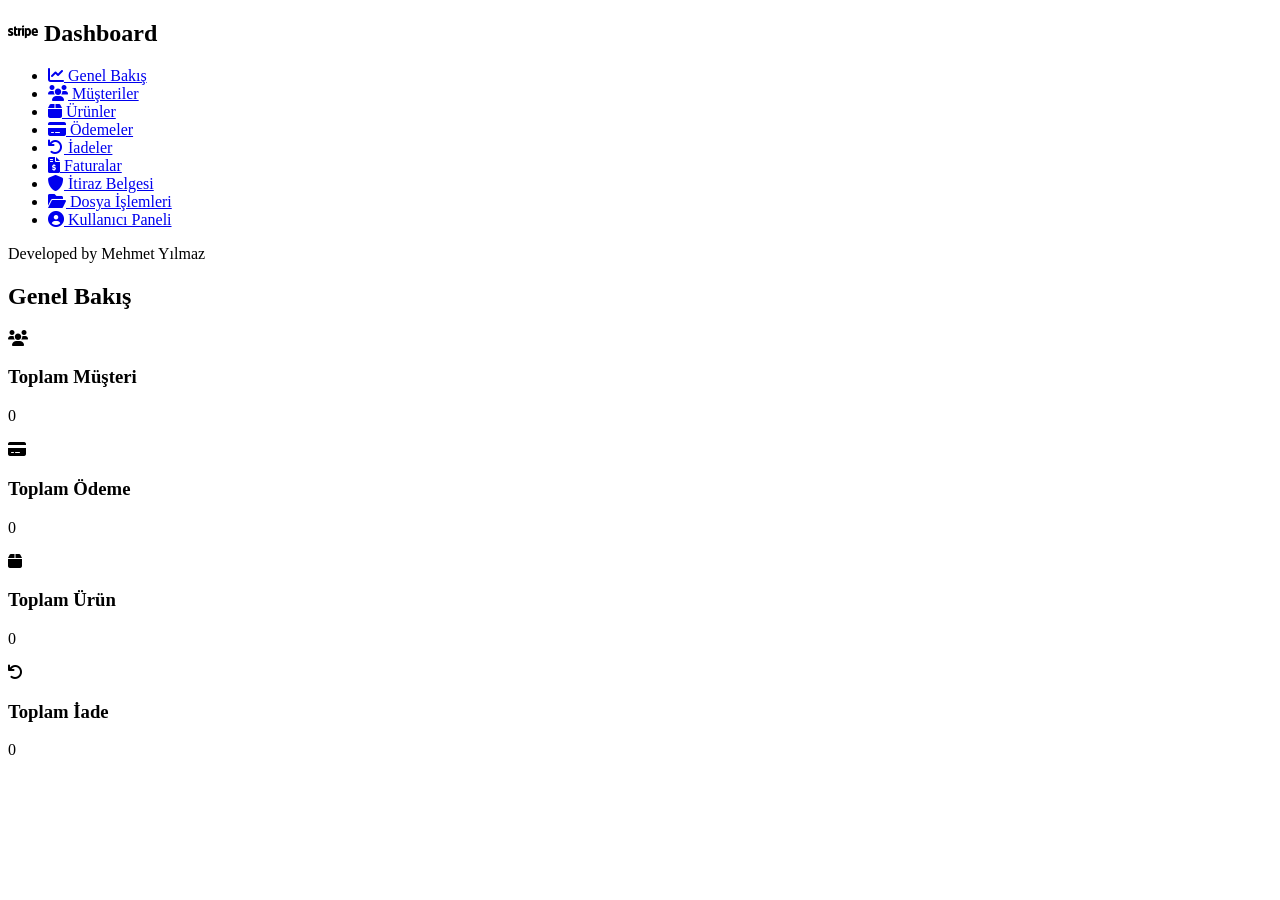
==== stripe-rest-api/api/templates/index.html @ 84e8cbbd "feat(portal): add option to save filtered customer invoices from Stripe to database" ====
<!DOCTYPE html>
<html lang="tr">
<head>
    <meta charset="UTF-8">
    <meta name="viewport" content="width=device-width, initial-scale=1.0">
    <title>Stripe REST API Manager - Mehmet Yılmaz</title>
    <link rel="stylesheet" href="/static/css/style.css">
    <link href="https://cdnjs.cloudflare.com/ajax/libs/font-awesome/6.0.0/css/all.min.css" rel="stylesheet">
</head>
<body>
    <div class="sidebar">
        <h2><i class="fab fa-stripe"></i> Dashboard</h2>
        <ul>
            <li><a href="#" onclick="showSection('dashboard-sec')"><i class="fas fa-chart-line"></i> Genel Bakış</a></li>
            <li><a href="#" onclick="showSection('customers-sec'); loadCustomers();"><i class="fas fa-users"></i> Müşteriler</a></li>
            <li><a href="#" onclick="showSection('products-sec'); loadProducts();"><i class="fas fa-box"></i> Ürünler</a></li>
            <li><a href="#" onclick="showSection('payments-sec'); loadPayments();"><i class="fas fa-credit-card"></i> Ödemeler</a></li>
            <li><a href="#" onclick="showSection('refunds-sec'); loadRefunds();"><i class="fas fa-undo"></i> İadeler</a></li>
            <li><a href="#" onclick="showSection('invoices-sec'); loadInvoicesTab();"><i class="fas fa-file-invoice-dollar"></i> Faturalar</a></li>
            <li><a href="#" onclick="showSection('dispute-sec'); loadUploadedFiles();"><i class="fas fa-shield-alt"></i> İtiraz Belgesi</a></li>
            <li><a href="#" onclick="showSection('fileops-sec');"><i class="fas fa-folder-open"></i> Dosya İşlemleri</a></li>
            <li><a href="#" onclick="showSection('user-portal-sec'); initUserPortal();"><i class="fas fa-user-circle"></i> Kullanıcı Paneli</a></li>
        </ul>
        <div class="footer-credit">
            <p>Developed by Mehmet Yılmaz</p>
        </div>
    </div>

    <div class="main-content">
        <section id="dashboard-sec" class="content-section active">
            <h1>Genel Bakış</h1>
            <div class="cards">
                <div class="card">
                    <div class="card-icon"><i class="fas fa-users"></i></div>
                    <div class="card-info">
                        <h3>Toplam Müşteri</h3>
                        <p id="stat-customers">0</p>
                    </div>
                </div>
                <div class="card">
                    <div class="card-icon"><i class="fas fa-credit-card"></i></div>
                    <div class="card-info">
                        <h3>Toplam Ödeme</h3>
                        <p id="stat-payments">0</p>
                    </div>
                </div>
                <div class="card">
                    <div class="card-icon"><i class="fas fa-box"></i></div>
                    <div class="card-info">
                        <h3>Toplam Ürün</h3>
                        <p id="stat-products">0</p>
                    </div>
                </div>
                <div class="card">
                    <div class="card-icon"><i class="fas fa-undo"></i></div>
                    <div class="card-info">
                        <h3>Toplam İade</h3>
                        <p id="stat-refunds">0</p>
                    </div>
                </div>
            </div>
        </section>

        <section id="customers-sec" class="content-section" style="display: none;">
            <div style="display: flex; justify-content: space-between; align-items: center; margin-bottom: 30px;">
                <h1 style="margin: 0;">Müşteri Yönetimi</h1>
                <div style="display: flex; gap: 0.8rem;">
                    <button class="btn" onclick="openImportModal('customers')" style="background-color: var(--success);"><i class="fas fa-file-import"></i> İçe Aktar</button>
                    <button class="btn" onclick="openExportModal('customers')" style="background-color: var(--accent-color);"><i class="fas fa-file-export"></i> Dışa Aktar</button>
                </div>
            </div>
            <div class="form-container">
                <h3>Yeni Müşteri Ekle</h3>
                <form id="add-customer-form">
                    <div class="form-row">
                        <input type="text" id="cust-name" placeholder="Müşteri Adı" required>
                        <input type="email" id="cust-email" placeholder="E-posta" required>
                        <button type="submit" class="btn"><i class="fas fa-plus"></i> Kaydet</button>
                    </div>
                </form>
                <div id="customer-msg" class="form-message"></div>
            </div>

            <div class="form-container" style="margin-top: 1rem;">
                <h3>Kayıt Tarihine Göre Filtrele</h3>
                <div class="form-row">
                    <div style="display: flex; align-items: center; gap: 0.5rem; flex: 1;">
                        <span style="font-size: 0.9rem; color: #555;">Başlangıç:</span>
                        <input type="date" id="cust-filter-start" style="flex: 1;" onclick="this.showPicker()">
                    </div>
                    <div style="display: flex; align-items: center; gap: 0.5rem; flex: 1;">
                        <span style="font-size: 0.9rem; color: #555;">Bitiş:</span>
                        <input type="date" id="cust-filter-end" style="flex: 1;" onclick="this.showPicker()">
                    </div>
                    <button type="button" class="btn btn-filter" onclick="filterCustomers()"><i class="fas fa-filter"></i> Filtrele</button>
                    <button type="button" class="btn btn-clear" onclick="clearCustomerFilter()" style="background: #e0e0e0; color: #333;"><i class="fas fa-times"></i> Temizle</button>
                </div>
            </div>

            <table>
                <thead>
                    <tr>
                        <th>ID</th>
                        <th>İsim</th>
                        <th>E-posta</th>
                        <th>Kayıt Tarihi</th>
                    </tr>
                </thead>
                <tbody id="customers-tbody"></tbody>
            </table>
            <div class="pagination-controls" id="customers-pagination">
                <button id="customers-prev-btn" class="pagination-btn" onclick="prevPage('customers')" disabled>&#8592; Önceki</button>
                <span id="customers-page-info" class="pagination-info">Sayfa 1</span>
                <button id="customers-next-btn" class="pagination-btn" onclick="nextPage('customers')" disabled>Sonraki &#8594;</button>
            </div>
        </section>

        <section id="products-sec" class="content-section" style="display: none;">
            <div style="display: flex; justify-content: space-between; align-items: center; margin-bottom: 30px;">
                <h1 style="margin: 0;">Ürün Yönetimi</h1>
                <div style="display: flex; gap: 0.8rem;">
                    <button class="btn" onclick="openImportModal('products')" style="background-color: var(--success);"><i class="fas fa-file-import"></i> İçe Aktar</button>
                    <button class="btn" onclick="openExportModal('products')" style="background-color: var(--accent-color);"><i class="fas fa-file-export"></i> Dışa Aktar</button>
                </div>
            </div>
            <div class="form-container">
                <h3>Yeni Ürün Ekle</h3>
                <form id="add-product-form">
                    <div class="form-row">
                        <input type="text" id="prod-name" placeholder="Ürün Adı" required>
                        <input type="text" id="prod-desc" placeholder="Açıklama">
                        <input type="number" id="prod-price" placeholder="Fiyat (örn: 49.90)" step="0.01" min="0.01" required>
                        <button type="submit" class="btn"><i class="fas fa-plus"></i> Kaydet</button>
                    </div>
                </form>
                <div id="product-msg" class="form-message"></div>
            </div>
            <table>
                <thead>
                    <tr>
                        <th>ID</th>
                        <th>Ürün Adı</th>
                        <th>Açıklama</th>
                        <th>Fiyat</th>
                        <th>Durum</th>
                        <th>Kayıt Tarihi</th>
                    </tr>
                </thead>
                <tbody id="products-tbody"></tbody>
            </table>
            <div class="pagination-controls" id="products-pagination">
                <button id="products-prev-btn" class="pagination-btn" onclick="prevPage('products')" disabled>&#8592; Önceki</button>
                <span id="products-page-info" class="pagination-info">Sayfa 1</span>
                <button id="products-next-btn" class="pagination-btn" onclick="nextPage('products')" disabled>Sonraki &#8594;</button>
            </div>
        </section>

        <section id="payments-sec" class="content-section" style="display: none;">
            <div style="display: flex; justify-content: space-between; align-items: center; margin-bottom: 30px;">
                <h1 style="margin: 0;">Ödeme Yönetimi</h1>
                <div style="display: flex; gap: 0.8rem;">
                    <button class="btn" onclick="openImportModal('payments')" style="background-color: var(--success);"><i class="fas fa-file-import"></i> İçe Aktar</button>
                    <button class="btn" onclick="openExportModal('payments')" style="background-color: var(--accent-color);"><i class="fas fa-file-export"></i> Dışa Aktar</button>
                </div>
            </div>
            <div class="form-container">
                <h3>Yeni Ödeme Oluştur</h3>
                <form id="add-payment-form">
                    <div class="form-row">
                        <input type="text" id="pay-customer-id" placeholder="Müşteri ID (cus_...)" required>
                        <input type="number" id="pay-amount" placeholder="Tutar (örn: 49.99)" step="0.01" min="0.01" required>
                        <select id="pay-currency" class="form-select">
                            <option value="usd">USD</option>
                            <option value="eur">EUR</option>
                            <option value="try">TRY</option>
                            <option value="gbp">GBP</option>
                        </select>
                        <input type="text" id="pay-order-id" placeholder="Sipariş ID (opsiyonel)">
                        <button type="submit" class="btn"><i class="fas fa-plus"></i> Oluştur</button>
                    </div>
                </form>
                <div id="payment-msg" class="form-message"></div>
            </div>
            <table>
                <thead>
                    <tr>
                        <th>ID</th>
                        <th>Müşteri</th>
                        <th>Tutar</th>
                        <th>Para Birimi</th>
                        <th>Durum</th>
                        <th>Kayıt Tarihi</th>
                        <th>PDF İşlemleri</th>
                    </tr>
                </thead>
                <tbody id="payments-tbody"></tbody>
            </table>
            <div class="pagination-controls" id="payments-pagination">
                <button id="payments-prev-btn" class="pagination-btn" onclick="prevPage('payments')" disabled>&#8592; Önceki</button>
                <span id="payments-page-info" class="pagination-info">Sayfa 1</span>
                <button id="payments-next-btn" class="pagination-btn" onclick="nextPage('payments')" disabled>Sonraki &#8594;</button>
            </div>
        </section>

        <section id="refunds-sec" class="content-section" style="display: none;">
            <h1>İade Geçmişi</h1>
            <table>
                <thead>
                    <tr>
                        <th>ID</th>
                        <th>Ödeme Intent</th>
                        <th>Tutar</th>
                        <th>Durum</th>
                    </tr>
                </thead>
                <tbody id="refunds-tbody"></tbody>
            </table>
            <div class="pagination-controls" id="refunds-pagination">
                <button id="refunds-prev-btn" class="pagination-btn" onclick="prevPage('refunds')" disabled>&#8592; Önceki</button>
                <span id="refunds-page-info" class="pagination-info">Sayfa 1</span>
                <button id="refunds-next-btn" class="pagination-btn" onclick="nextPage('refunds')" disabled>Sonraki &#8594;</button>
            </div>
        </section>

        <section id="dispute-sec" class="content-section" style="display: none;">
            <h1><i class="fas fa-shield-alt"></i> İtiraz Belgesi Yükle</h1>
            <p class="section-desc">
                Bir ödemeye ait itiraz belgesini (PDF) Stripe'a yükleyin.
                Yüklenen dosya Stripe'ta <code>dispute_evidence</code> amacıyla saklanır.
            </p>

            <div class="form-container">
                <h3><i class="fas fa-upload"></i> PDF Yükle</h3>
                <form id="upload-dispute-form">
                    <div class="form-row">
                        <input type="text" id="dispute-payment-id"
                               placeholder="Ödeme ID (pi_...)" required>
                        <label class="file-label">
                            <i class="fas fa-file-pdf"></i> PDF Seç
                            <input type="file" id="dispute-file" accept=".pdf" required>
                        </label>
                        <span id="dispute-filename" class="file-name-display">Dosya seçilmedi</span>
                        <button type="submit" class="btn btn-dispute">
                            <i class="fas fa-cloud-upload-alt"></i> Stripe'a Yükle
                        </button>
                    </div>
                </form>
                <div id="dispute-msg" class="form-message"></div>
            </div>

            <h3 style="margin-top: 2rem;"><i class="fas fa-list"></i> Yüklenmiş Belgeler</h3>
            <table>
                <thead>
                    <tr>
                        <th>Stripe File ID</th>
                        <th>Dosya Adı</th>
                        <th>Amaç</th>
                        <th>Boyut</th>
                        <th>İlgili Ödeme</th>
                        <th>Tarih</th>
                    </tr>
                </thead>
                <tbody id="files-tbody"></tbody>
            </table>
            <p id="files-empty-msg" class="empty-msg" style="display:none;">ℹ️ Henüz yüklenen belge yok.</p>
        </section>

        <section id="fileops-sec" class="content-section" style="display: none;">
            <h1><i class="fas fa-folder-open"></i> Dosya İşlemleri</h1>

            <div class="form-container">
                <h3><i class="fas fa-file-export"></i> Export İşlemleri</h3>

                <!-- Format seçimi -->
                <p class="section-desc">Dosya formatını seçin:</p>
                <div class="export-format-group" id="export-format-group">
                    <label class="radio-card" id="label-json">
                        <input type="radio" name="export-format" value="json" checked>
                        <i class="fas fa-code"></i>
                        <span>JSON</span>
                    </label>
                    <label class="radio-card" id="label-csv">
                        <input type="radio" name="export-format" value="csv">
                        <i class="fas fa-table"></i>
                        <span>CSV</span>
                    </label>
                </div>

                <!-- Kayıt sayısı seçimi -->
                <p class="section-desc" style="margin-top: 1.5rem;">Kaç kayıt alınsın?</p>
                <div class="export-format-group" id="export-limit-group">
                    <label class="radio-card" id="label-limit-100">
                        <input type="radio" name="export-limit" value="100" checked>
                        <i class="fas fa-bolt"></i>
                        <span>Son 100 Kayıt <small>(Hızlı)</small></span>
                    </label>
                    <label class="radio-card" id="label-limit-all">
                        <input type="radio" name="export-limit" value="all">
                        <i class="fas fa-database"></i>
                        <span>Tüm Kayıtlar <small>(Yavaş olabilir)</small></span>
                    </label>
                </div>

                <!-- Veri kategorisi seçimi -->
                <p class="section-desc" style="margin-top: 1.5rem;">Dışa aktarılacak verileri seçin:</p>
                <select id="export-select" class="form-select" style="width: 100%; max-width: 300px; margin-bottom: 1rem; padding: 0.5rem; border: 1px solid #ddd; border-radius: 4px;">
                    <option value="" disabled selected>Lütfen veri türü seçin</option>
                    <option value="customers">Müşteriler</option>
                    <option value="products">Ürünler</option>
                    <option value="payments">Ödemeler</option>
                    <option value="refunds">İadeler</option>
                </select>

                <button id="export-btn" class="btn btn-export" onclick="runExport()">
                    <i class="fas fa-download"></i> Dışa Aktar
                </button>
                <div id="export-msg" class="form-message"></div>
            </div>

            <!-- Import İşlemleri -->
            <div class="form-container" style="margin-top: 2rem;">
                <h3><i class="fas fa-file-import"></i> Import İşlemleri</h3>
                <p class="section-desc" style="margin-bottom: 1.5rem;">CSV veya JSON formatındaki verilerinizi sisteme toplu olarak aktarın. Sihirbaz üzerinden kolon eşleştirmesi yapabilirsiniz.</p>
                <button type="button" class="btn" onclick="openImportModal(null)" style="background-color: var(--success);"><i class="fas fa-magic"></i> İçe Aktarma Sihirbazını Aç</button>
            </div>
        </section>

        <section id="invoices-sec" class="content-section" style="display: none;">
            <div style="display: flex; justify-content: space-between; align-items: center; margin-bottom: 20px;">
                <h1 style="margin: 0;"><i class="fas fa-file-invoice-dollar"></i> Fatura Yönetimi</h1>
                <div style="display: flex; gap: 10px;">
                    <button id="btn-invoice-create-view" class="btn" onclick="showInvoiceSubTab('create')" style="background: var(--accent-color); color: #fff; border: none; padding: 0.6rem 1.2rem; font-weight: 500;">
                        <i class="fas fa-plus-circle"></i> Fatura Oluştur
                    </button>
                    <button id="btn-invoice-list-view" class="btn" onclick="showInvoiceSubTab('list')" style="background: transparent; color: var(--text-muted); border: 1px solid var(--border-color); padding: 0.6rem 1.2rem; font-weight: 500;">
                        <i class="fas fa-list"></i> Faturaları Görüntüle
                    </button>
                </div>
            </div>

            <!-- TAB 1: Fatura Oluşturma (İki Panelli Düzen) -->
            <div id="invoice-create-container" class="invoice-workspace">
                <!-- SOL PANEL: Veri Girişi -->
                <div class="invoice-left-panel">
                    <div class="form-container" style="margin-bottom: 1.5rem;">
                        <h3>1. Müşteri & Para Birimi Seçimi</h3>
                        <div style="display: flex; flex-direction: column; gap: 0.8rem; margin-top: 1rem;">
                            <div>
                                <label style="display: block; font-size: 0.85rem; font-weight: bold; color: var(--text-muted); margin-bottom: 0.3rem;">Müşteri:</label>
                                <select id="invoice-customer-select" class="form-select" style="width: 100%;" onchange="onInvoiceInputChange()"></select>
                            </div>
                            <div>
                                <label style="display: block; font-size: 0.85rem; font-weight: bold; color: var(--text-muted); margin-bottom: 0.3rem;">Para Birimi:</label>
                                <select id="invoice-currency-select" class="form-select" style="width: 100%;" onchange="onInvoiceInputChange()">
                                    <option value="usd">USD</option>
                                    <option value="eur">EUR</option>
                                    <option value="try">TRY</option>
                                    <option value="gbp">GBP</option>
                                </select>
                            </div>
                        </div>
                    </div>

                    <div class="form-container" style="margin-bottom: 1.5rem;">
                        <h3>2. Ürün Ekle</h3>
                        <div style="display: flex; gap: 0.8rem; margin-top: 1rem; align-items: flex-end;">
                            <div style="flex: 2;">
                                <label style="display: block; font-size: 0.85rem; font-weight: bold; color: var(--text-muted); margin-bottom: 0.3rem;">Ürün:</label>
                                <select id="invoice-product-select" class="form-select" style="width: 100%;"></select>
                            </div>
                            <div style="flex: 1;">
                                <label style="display: block; font-size: 0.85rem; font-weight: bold; color: var(--text-muted); margin-bottom: 0.3rem;">Adet:</label>
                                <input type="number" id="invoice-product-qty" class="form-select" style="width: 100%;" value="1" min="1">
                            </div>
                            <button type="button" class="btn" onclick="addInvoiceItemToList()"><i class="fas fa-plus"></i> Ekle</button>
                        </div>
                    </div>

                    <div class="form-container">
                        <h3>3. Eklenen Ürünler</h3>
                        <table style="margin-top: 1rem; font-size: 0.9rem; box-shadow: none;">
                            <thead>
                                <tr>
                                    <th>Ürün Adı</th>
                                    <th>Fiyat</th>
                                    <th>Adet</th>
                                    <th>İşlem</th>
                                </tr>
                            </thead>
                            <tbody id="invoice-cart-tbody"></tbody>
                        </table>
                        <p id="invoice-cart-empty" style="text-align: center; color: var(--text-muted); padding: 1rem 0; margin: 0;">Henüz ürün eklenmedi.</p>
                        
                        <div style="margin-top: 1.5rem; display: flex; justify-content: flex-end; gap: 0.8rem;">
                            <button type="button" class="btn btn-clear" onclick="clearInvoiceCart()" style="background: #e0e0e0; color: #333;"><i class="fas fa-trash-alt"></i> Temizle</button>
                            <button type="button" class="btn btn-export" onclick="submitFinalizeInvoice()" style="background-color: var(--success);"><i class="fas fa-check-circle"></i> Faturayı Kesinleştir</button>
                        </div>
                        <div id="invoice-action-msg" class="form-message" style="margin-top: 1rem;"></div>
                    </div>
                </div>

                <!-- SAĞ PANEL: Anlık Fatura Önizlemesi -->
                <div class="invoice-right-panel">
                    <div class="invoice-preview-container">
                        <div class="invoice-preview-badge">ANLIK ÖNİZLEME</div>
                        <div class="invoice-sheet" id="invoice-preview-sheet">
                            <!-- Fatura Şablonu -->
                            <div class="invoice-header">
                                <div class="invoice-brand">
                                    <i class="fab fa-stripe" style="font-size: 2.2rem; color: #635bff;"></i>
                                    <span style="font-size: 1.2rem; font-weight: bold; margin-left: 0.5rem; color: #30313d;">REST API Manager</span>
                                </div>
                                <div class="invoice-meta-info" style="text-align: right;">
                                    <h2 style="margin: 0; color: #30313d; font-size: 1.5rem; text-transform: uppercase;">FATURA</h2>
                                    <p style="margin: 5px 0 0; color: #687385; font-size: 0.85rem;">Tarih: <span id="preview-date">-</span></p>
                                    <p style="margin: 3px 0 0; color: #687385; font-size: 0.85rem;">Fatura No: <span id="preview-invoice-no">TASLAK</span></p>
                                </div>
                            </div>
                            
                            <hr style="border: 0; border-top: 1px solid #e0e0e0; margin: 1.5rem 0;">

                            <div class="invoice-billing">
                                <div>
                                    <h4 style="margin: 0 0 5px; color: #687385; font-size: 0.85rem; text-transform: uppercase; letter-spacing: 0.5px;">Müşteri Bilgileri</h4>
                                    <p id="preview-customer-name" style="margin: 0; font-weight: bold; color: #30313d; font-size: 0.95rem;">-</p>
                                    <p id="preview-customer-email" style="margin: 2px 0 0; color: #687385; font-size: 0.85rem;">-</p>
                                    <p id="preview-customer-id" style="margin: 2px 0 0; color: #687385; font-size: 0.8rem; font-family: monospace;">-</p>
                                </div>
                            </div>

                            <table class="invoice-preview-table" style="margin-top: 1.5rem; width: 100%; border-collapse: collapse;">
                                <thead>
                                    <tr style="border-bottom: 2px solid #e0e0e0; text-align: left;">
                                        <th style="padding: 10px 5px; color: #687385; font-size: 0.85rem;">Açıklama</th>
                                        <th style="padding: 10px 5px; text-align: right; color: #687385; font-size: 0.85rem;">Birim Fiyat</th>
                                        <th style="padding: 10px 5px; text-align: center; color: #687385; font-size: 0.85rem;">Adet</th>
                                        <th style="padding: 10px 5px; text-align: right; color: #687385; font-size: 0.85rem;">Toplam</th>
                                    </tr>
                                </thead>
                                <tbody id="preview-table-tbody">
                                    <tr>
                                        <td colspan="4" style="text-align: center; padding: 2rem; color: #9ca3af;">Ürün eklenmedi.</td>
                                    </tr>
                                </tbody>
                            </table>

                            <div style="display: flex; justify-content: flex-end; margin-top: 2rem;">
                                <div style="width: 250px; display: flex; flex-direction: column; gap: 0.5rem; font-size: 0.9rem;">
                                    <div style="display: flex; justify-content: space-between; color: #687385;">
                                        <span>Ara Toplam:</span>
                                        <span id="preview-subtotal">$0.00</span>
                                    </div>
                                    <div style="display: flex; justify-content: space-between; color: #687385;" id="preview-discount-row">
                                        <span>İndirim:</span>
                                        <span id="preview-discount">-$0.00</span>
                                    </div>
                                    <div style="display: flex; justify-content: space-between; color: #687385;">
                                        <span>Vergi (KDV):</span>
                                        <span id="preview-tax">$0.00</span>
                                    </div>
                                    <hr style="border: 0; border-top: 1px solid #e0e0e0; margin: 5px 0;">
                                    <div style="display: flex; justify-content: space-between; font-weight: bold; font-size: 1.1rem; color: #30313d;">
                                        <span>Genel Toplam:</span>
                                        <span id="preview-total">$0.00</span>
                                    </div>
                                </div>
                            </div>

                            <div style="margin-top: 3rem; text-align: center; color: #9ca3af; font-size: 0.75rem; border-top: 1px solid #e0e0e0; padding-top: 1rem;">
                                Bu fatura Stripe REST API Manager entegrasyonu ile otomatik hesaplanmıştır.
                            </div>
                        </div>
                    </div>
                </div>
            </div>

            <!-- TAB 2: Fatura Geçmişi Tablosu -->
            <div id="invoice-list-container" class="form-container" style="display: none;">
                <h3><i class="fas fa-history"></i> Fatura Geçmişi</h3>
                <p class="section-desc">Stripe REST API üzerindeki tüm faturaları listeler.</p>
                <table style="margin-top: 1rem;">
                    <thead>
                        <tr>
                            <th>Fatura ID</th>
                            <th>Müşteri ID</th>
                            <th>Tutar</th>
                            <th>Para Birimi</th>
                            <th>Durum</th>
                            <th>Kayıt Tarihi</th>
                            <th>İşlemler</th>
                        </tr>
                    </thead>
                    <tbody id="invoices-tbody-list">
                        <tr>
                            <td colspan="7" style="text-align: center; padding: 2rem; color: var(--text-muted);">Yükleniyor...</td>
                        </tr>
                    </tbody>
                </table>
                <div class="pagination-controls" style="margin-top: 1rem; display: flex; align-items: center; justify-content: flex-end; gap: 10px;">
                    <button id="invoices-prev-btn" class="pagination-btn" onclick="prevPage('invoices')" disabled>&#8592; Önceki</button>
                    <span id="invoices-page-info" style="font-weight: 500;">Sayfa 1</span>
                    <button id="invoices-next-btn" class="pagination-btn" onclick="nextPage('invoices')" disabled>Sonraki &#8594;</button>
                </div>
            </div>
        </section>

        <!-- ── KULLANICI PANELI (USER PORTAL) SEKSİYONU ─────────────────────────── -->
        <section id="user-portal-sec" class="content-section" style="display: none;">
            <div id="user-portal-auth-container">
                <div class="form-container" style="max-width: 500px; margin: 2rem auto; padding: 2.5rem; border-radius: 12px; box-shadow: 0 10px 30px rgba(0,0,0,0.15);">
                    <div style="text-align: center; margin-bottom: 2rem;">
                        <h2 id="auth-title" style="margin-bottom: 0.5rem;"><i class="fas fa-lock" style="color: var(--accent-color);"></i> Giriş Yap</h2>
                        <p id="auth-subtitle" style="color: var(--text-muted); font-size: 0.9rem;">Müşteri hesabınıza erişin</p>
                    </div>

                    <!-- Login Form -->
                    <form id="user-login-form">
                        <div style="margin-bottom: 1.2rem;">
                            <label for="login-email" style="display: block; margin-bottom: 0.5rem; font-size: 0.9rem; font-weight: 500;">E-posta Adresi</label>
                            <input type="email" id="login-email" style="width: 100%; padding: 0.8rem; border: 1px solid var(--border-color); border-radius: 8px; font-size: 0.95rem; background: rgba(0,0,0,0.2); color: #fff;" placeholder="ornek@email.com" required>
                        </div>
                        <div style="margin-bottom: 1.5rem;">
                            <label for="login-password" style="display: block; margin-bottom: 0.5rem; font-size: 0.9rem; font-weight: 500;">Şifre</label>
                            <input type="password" id="login-password" style="width: 100%; padding: 0.8rem; border: 1px solid var(--border-color); border-radius: 8px; font-size: 0.95rem; background: rgba(0,0,0,0.2); color: #fff;" placeholder="••••••••" required>
                        </div>
                        <button type="submit" class="btn" style="width: 100%; padding: 0.9rem; font-size: 1rem;"><i class="fas fa-sign-in-alt"></i> Giriş Yap</button>
                    </form>

                    <!-- Register Form (Initially Hidden) -->
                    <form id="user-register-form" style="display: none;">
                        <div style="margin-bottom: 1.2rem;">
                            <label for="register-name" style="display: block; margin-bottom: 0.5rem; font-size: 0.9rem; font-weight: 500;">Ad Soyad</label>
                            <input type="text" id="register-name" style="width: 100%; padding: 0.8rem; border: 1px solid var(--border-color); border-radius: 8px; font-size: 0.95rem; background: rgba(0,0,0,0.2); color: #fff;" placeholder="Ahmet Yılmaz" required>
                        </div>
                        <div style="margin-bottom: 1.2rem;">
                            <label for="register-email" style="display: block; margin-bottom: 0.5rem; font-size: 0.9rem; font-weight: 500;">E-posta Adresi</label>
                            <input type="email" id="register-email" style="width: 100%; padding: 0.8rem; border: 1px solid var(--border-color); border-radius: 8px; font-size: 0.95rem; background: rgba(0,0,0,0.2); color: #fff;" placeholder="ornek@email.com" required>
                        </div>
                        <div style="margin-bottom: 1.5rem;">
                            <label for="register-password" style="display: block; margin-bottom: 0.5rem; font-size: 0.9rem; font-weight: 500;">Şifre</label>
                            <input type="password" id="register-password" style="width: 100%; padding: 0.8rem; border: 1px solid var(--border-color); border-radius: 8px; font-size: 0.95rem; background: rgba(0,0,0,0.2); color: #fff;" placeholder="••••••••" required>
                        </div>
                        <button type="submit" class="btn" style="width: 100%; padding: 0.9rem; font-size: 1rem; background-color: var(--success);"><i class="fas fa-user-plus"></i> Kaydol</button>
                    </form>

                    <div id="auth-msg" class="form-message" style="margin-top: 1.2rem;"></div>

                    <div style="text-align: center; margin-top: 1.8rem; border-top: 1px solid var(--border-color); padding-top: 1.2rem; font-size: 0.9rem;">
                        <span id="toggle-auth-text" style="color: var(--text-muted);">Hesabınız yok mu?</span>
                        <a href="#" id="toggle-auth-link" style="color: var(--accent-color); font-weight: 600; text-decoration: none; margin-left: 0.3rem;" onclick="toggleAuth(event)">Kayıt Ol</a>
                    </div>
                </div>
            </div>

            <!-- Logged In Dashboard View -->
            <div id="user-portal-dashboard-container" style="display: none;">
                <div style="display: flex; justify-content: space-between; align-items: center; margin-bottom: 30px;">
                    <div>
                        <h1 style="margin: 0;">Müşteri Portalı</h1>
                        <p style="margin: 5px 0 0 0; color: var(--text-muted); font-size: 0.95rem;">
                            Hoş geldiniz, <strong id="portal-user-name" style="color: #fff;">-</strong> | <span id="portal-user-email">-</span>
                        </p>
                    </div>
                    <div style="display: flex; gap: 0.8rem; align-items: center;">
                        <span style="font-size: 0.85rem; background: rgba(255,255,255,0.05); border: 1px solid var(--border-color); padding: 6px 12px; border-radius: 20px; font-family: monospace; color: var(--accent-color);" id="portal-user-stripe-id">-</span>
                        <button class="btn" onclick="userLogout()" style="background-color: var(--warning);"><i class="fas fa-sign-out-alt"></i> Çıkış Yap</button>
                    </div>
                </div>

                <!-- Tabs -->
                <div style="display: flex; gap: 1rem; margin-bottom: 2rem; border-bottom: 1px solid var(--border-color); padding-bottom: 0.5rem;">
                    <button class="btn" id="btn-portal-payments" onclick="showPortalTab('payments')" style="background: var(--accent-color); color: #fff; font-weight: 600;">Ödemelerim</button>
                    <button class="btn" id="btn-portal-invoices" onclick="showPortalTab('invoices')" style="background: transparent; color: var(--text-muted); font-weight: 600; box-shadow: none;">Faturalarım</button>
                    <button class="btn" id="btn-portal-pay" onclick="showPortalTab('pay')" style="background: transparent; color: var(--text-muted); font-weight: 600; box-shadow: none;">Ödeme Yap</button>
                </div>

                <!-- Tab 1: Payments -->
                <div id="portal-payments-tab" class="portal-tab-content">
                    <h3>Ödemelerim</h3>
                    <table>
                        <thead>
                            <tr>
                                <th>Ödeme ID</th>
                                <th>Tutar</th>
                                <th>Para Birimi</th>
                                <th>Durum</th>
                                <th>Tarih</th>
                                <th>Fatura PDF</th>
                            </tr>
                        </thead>
                        <tbody id="portal-payments-tbody">
                            <tr><td colspan="6" style="text-align: center; color: var(--text-muted);">Yükleniyor...</td></tr>
                        </tbody>
                    </table>
                </div>

                <!-- Tab 2: Invoices -->
                <div id="portal-invoices-tab" class="portal-tab-content" style="display: none;">
                    <div style="display: flex; justify-content: space-between; align-items: center; margin-bottom: 1.5rem;">
                        <h3 style="margin: 0;">Faturalarım</h3>
                        <button type="button" class="btn" onclick="togglePortalInvoiceFilters()" style="background: var(--accent-color); color: #fff;">
                            <i class="fas fa-file-invoice"></i> Faturaları Getir
                        </button>
                    </div>

                    <!-- Fatura Filtreleme / Getir Paneli -->
                    <div id="portal-invoice-filters-container" class="form-container" style="margin-bottom: 1.5rem; display: none;">
                        <h4 style="margin: 0 0 1rem 0; font-size: 1rem; color: #fff;"><i class="fas fa-filter"></i> Tarih Filtresi & Fatura Getir</h4>
                        <div class="form-row" style="display: flex; flex-wrap: wrap; gap: 1rem; align-items: flex-end;">
                            <div style="flex: 1; min-width: 160px;">
                                <label style="display: block; font-size: 0.85rem; color: var(--text-muted); margin-bottom: 0.3rem;">Filtre Seçeneği:</label>
                                <select id="portal-inv-filter-type" class="form-select" style="width: 100%;" onchange="onPortalInvoiceFilterTypeChange()">
                                    <option value="all">Tüm Tarihler</option>
                                    <option value="range">Tarih Aralığı (Başlangıç - Bitiş)</option>
                                    <option value="month">Ay ve Yıl Seçimi</option>
                                    <option value="year">Sadece Yıl Seçimi</option>
                                </select>
                            </div>

                            <!-- Tarih Aralığı Girişi -->
                            <div id="portal-inv-range-group" style="display: none; gap: 0.8rem; flex: 2; min-width: 250px;">
                                <div style="flex: 1;">
                                    <label style="display: block; font-size: 0.85rem; color: var(--text-muted); margin-bottom: 0.3rem;">Başlangıç Tarihi:</label>
                                    <input type="date" id="portal-inv-start-date" class="form-select" style="width: 100%;" onclick="this.showPicker()">
                                </div>
                                <div style="flex: 1;">
                                    <label style="display: block; font-size: 0.85rem; color: var(--text-muted); margin-bottom: 0.3rem;">Bitiş Tarihi:</label>
                                    <input type="date" id="portal-inv-end-date" class="form-select" style="width: 100%;" onclick="this.showPicker()">
                                </div>
                            </div>

                            <!-- Ay & Yıl Seçimi Girişi -->
                            <div id="portal-inv-month-group" style="display: none; gap: 0.8rem; flex: 2; min-width: 250px;">
                                <div style="flex: 1;">
                                    <label style="display: block; font-size: 0.85rem; color: var(--text-muted); margin-bottom: 0.3rem;">Ay Seçin:</label>
                                    <select id="portal-inv-month-select" class="form-select" style="width: 100%;">
                                        <option value="1">Ocak</option>
                                        <option value="2">Şubat</option>
                                        <option value="3">Mart</option>
                                        <option value="4">Nisan</option>
                                        <option value="5">Mayıs</option>
                                        <option value="6">Haziran</option>
                                        <option value="7">Temmuz</option>
                                        <option value="8">Ağustos</option>
                                        <option value="9">Eylül</option>
                                        <option value="10">Ekim</option>
                                        <option value="11">Kasım</option>
                                        <option value="12">Aralık</option>
                                    </select>
                                </div>
                                <div style="flex: 1;">
                                    <label style="display: block; font-size: 0.85rem; color: var(--text-muted); margin-bottom: 0.3rem;">Yıl Seçin:</label>
                                    <select id="portal-inv-year-select" class="form-select" style="width: 100%;"></select>
                                </div>
                            </div>

                            <!-- Sadece Yıl Seçimi Girişi -->
                            <div id="portal-inv-year-only-group" style="display: none; flex: 1; min-width: 150px;">
                                <label style="display: block; font-size: 0.85rem; color: var(--text-muted); margin-bottom: 0.3rem;">Yıl Seçin:</label>
                                <select id="portal-inv-only-year-select" class="form-select" style="width: 100%;"></select>
                            </div>

                            <!-- İşlem Butonları -->
                            <div style="display: flex; gap: 0.5rem; margin-top: auto;">
                                <button type="button" class="btn" onclick="applyPortalInvoiceFilter()" style="background-color: var(--success);"><i class="fas fa-search"></i> Faturaları Getir</button>
                                <button type="button" class="btn" onclick="clearPortalInvoiceFilter()" style="background: #e0e0e0; color: #333;"><i class="fas fa-times"></i> Temizle</button>
                            </div>
                        </div>
                    </div>
                    <table>
                        <thead>
                            <tr>
                                <th>Fatura ID</th>
                                <th>Tutar</th>
                                <th>Para Birimi</th>
                                <th>Durum</th>
                                <th>Tarih</th>
                                <th>Fatura PDF</th>
                            </tr>
                        </thead>
                        <tbody id="portal-invoices-tbody">
                            <tr><td colspan="6" style="text-align: center; color: var(--text-muted);">Yükleniyor...</td></tr>
                        </tbody>
                    </table>
                    <div class="pagination-controls" style="margin-top: 1rem; display: flex; align-items: center; justify-content: space-between; flex-wrap: wrap; gap: 10px;">
                        <button id="btn-portal-save-db" class="btn" onclick="savePortalInvoicesToDb()" style="background-color: var(--success); display: none;">
                            <i class="fas fa-database"></i> Veritabanına Kaydet
                        </button>
                        <div style="display: flex; align-items: center; gap: 10px; margin-left: auto;">
                            <button id="portalInvoices-prev-btn" class="pagination-btn" onclick="prevPage('portalInvoices')" disabled>&#8592; Önceki</button>
                            <span id="portalInvoices-page-info" style="font-weight: 500;">Sayfa 1</span>
                            <button id="portalInvoices-next-btn" class="pagination-btn" onclick="nextPage('portalInvoices')" disabled>Sonraki &#8594;</button>
                        </div>
                    </div>
                    <div id="portal-invoices-save-msg" class="form-message" style="margin-top: 1rem;"></div>
                </div>

                <!-- Tab 3: Pay Form -->
                <div id="portal-pay-tab" class="portal-tab-content" style="display: none;">
                    <div class="form-container" style="max-width: 600px; margin: 0;">
                        <h3>Yeni Ödeme Oluştur</h3>
                        <form id="portal-pay-form">
                            <div style="margin-bottom: 1.2rem;">
                                <label style="display: block; margin-bottom: 0.5rem; font-size: 0.9rem; font-weight: 500;">Tutar</label>
                                <input type="number" id="portal-pay-amount" placeholder="Örn: 99.90" step="0.01" min="1" required style="width: 100%; padding: 0.8rem; border: 1px solid var(--border-color); border-radius: 8px; background: rgba(0,0,0,0.2); color: #fff;">
                            </div>
                            <div style="margin-bottom: 1.2rem;">
                                <label style="display: block; margin-bottom: 0.5rem; font-size: 0.9rem; font-weight: 500;">Para Birimi</label>
                                <select id="portal-pay-currency" style="width: 100%; padding: 0.8rem; border: 1px solid var(--border-color); border-radius: 8px; background: rgba(0,0,0,0.2); color: #fff;">
                                    <option value="usd">USD ($)</option>
                                    <option value="eur">EUR (€)</option>
                                    <option value="try">TRY (₺)</option>
                                </select>
                            </div>
                            <div style="margin-bottom: 1.5rem;">
                                <label style="display: block; margin-bottom: 0.5rem; font-size: 0.9rem; font-weight: 500;">Sipariş Açıklaması</label>
                                <input type="text" id="portal-pay-order-id" placeholder="Örn: siparis_1002" style="width: 100%; padding: 0.8rem; border: 1px solid var(--border-color); border-radius: 8px; background: rgba(0,0,0,0.2); color: #fff;">
                            </div>
                            <button type="submit" class="btn" style="width: auto; padding: 0.8rem 2rem;"><i class="fas fa-credit-card"></i> Ödeme Başlat</button>
                        </form>
                        <div id="portal-pay-msg" class="form-message" style="margin-top: 1rem;"></div>
                    </div>
                </div>
            </div>
        </section>
    </div>

    <!-- ── PDF Onay Modalı ─────────────────────────────────────────────── -->
    <div id="pdf-confirm-modal" style="
        display: none;
        position: fixed; inset: 0; z-index: 9999;
        background: rgba(0,0,0,0.55);
        align-items: center; justify-content: center;
    ">
        <div style="
            background: #fff; border-radius: 14px;
            padding: 2.2rem 2.5rem; max-width: 420px; width: 90%;
            box-shadow: 0 20px 60px rgba(0,0,0,0.25);
            text-align: center; position: relative;
        ">
            <!-- İkon -->
            <div style="
                width: 60px; height: 60px; border-radius: 50%;
                background: #fff4e0; margin: 0 auto 1.2rem;
                display: flex; align-items: center; justify-content: center;
            ">
                <i class="fas fa-file-pdf" style="font-size: 1.8rem; color: #f59e0b;"></i>
            </div>

            <h3 style="margin: 0 0 0.6rem; font-size: 1.15rem; color: #1a1a2e;">
                PDF Zaten Mevcut
            </h3>
            <p style="margin: 0 0 1.8rem; color: #555; font-size: 0.92rem; line-height: 1.5;">
                Bu ödeme için daha önce bir PDF oluşturulmuş.<br>
                <strong>Yeniden oluşturmak</strong> ister misiniz?
            </p>

            <div style="display: flex; gap: 0.8rem; justify-content: center;">
                <!-- Evet -->
                <button onclick="pdfConfirmYes()" style="
                    flex: 1; padding: 0.7rem 1.2rem;
                    background: #635bff; color: #fff;
                    border: none; border-radius: 8px;
                    font-size: 0.95rem; font-weight: 600;
                    cursor: pointer; transition: background 0.2s;
                " onmouseover="this.style.background='#4f46e5'"
                   onmouseout="this.style.background='#635bff'">
                    <i class="fas fa-sync-alt"></i> Evet, Yeniden Oluştur
                </button>
                <!-- Hayır -->
                <button onclick="pdfConfirmNo()" style="
                    flex: 1; padding: 0.7rem 1.2rem;
                    background: #f3f4f6; color: #374151;
                    border: 1.5px solid #d1d5db; border-radius: 8px;
                    font-size: 0.95rem; font-weight: 600;
                    cursor: pointer; transition: background 0.2s;
                " onmouseover="this.style.background='#e5e7eb'"
                   onmouseout="this.style.background='#f3f4f6'">
                    <i class="fas fa-eye"></i> Hayır, Mevcut PDF'i Gör
                </button>
            </div>

            <!-- Kapat (X) -->
            <button onclick="closePdfModal()" style="
                position: absolute; top: 0.8rem; right: 1rem;
                background: none; border: none; font-size: 1.3rem;
                color: #9ca3af; cursor: pointer; line-height: 1;
            ">&#215;</button>
        </div>
    </div>

    <!-- ── Özel Export Modalı ───────────────────────────────────────────── -->
    <div id="custom-export-modal" style="
        display: none;
        position: fixed; inset: 0; z-index: 9999;
        background: rgba(0,0,0,0.7);
        align-items: center; justify-content: center;
    ">
        <div style="
            background: #27293d; border-radius: 14px;
            padding: 2rem 2.5rem; max-width: 500px; width: 90%;
            box-shadow: 0 20px 60px rgba(0,0,0,0.5);
            color: #fff; position: relative;
            border: 1px solid rgba(255,255,255,0.1);
        ">
            <!-- Başlık -->
            <h3 id="export-modal-title" style="margin: 0 0 1.5rem; font-size: 1.3rem; color: #fff; border-bottom: 1px solid rgba(255,255,255,0.1); padding-bottom: 0.8rem;">
                <i class="fas fa-file-export" style="color: var(--accent-color); margin-right: 0.5rem;"></i> Veri Dışa Aktar
            </h3>

            <!-- Dosya Formatı Seçimi -->
            <div style="margin-bottom: 1.5rem;">
                <h4 style="margin: 0 0 0.6rem; font-size: 0.95rem; color: var(--text-muted);">Dosya Formatı:</h4>
                <div style="display: flex; gap: 1.5rem;">
                    <label style="cursor: pointer; display: flex; align-items: center; gap: 0.4rem;">
                        <input type="radio" name="custom-export-format" value="json" checked style="accent-color: var(--accent-color); margin: 0;"> JSON
                    </label>
                    <label style="cursor: pointer; display: flex; align-items: center; gap: 0.4rem;">
                        <input type="radio" name="custom-export-format" value="csv" style="accent-color: var(--accent-color); margin: 0;"> CSV
                    </label>
                </div>
            </div>

            <!-- Kayıt Sayısı Seçimi -->
            <div style="margin-bottom: 1.5rem;">
                <h4 style="margin: 0 0 0.6rem; font-size: 0.95rem; color: var(--text-muted);">Kayıt Aralığı:</h4>
                <div style="display: flex; flex-direction: column; gap: 0.5rem;">
                    <label style="cursor: pointer; display: flex; align-items: center; gap: 0.4rem;">
                        <input type="radio" name="custom-export-limit" value="100" checked onchange="toggleExportDateRange(false)" style="accent-color: var(--accent-color); margin: 0;"> Son 100 Kayıt
                    </label>
                    <label style="cursor: pointer; display: flex; align-items: center; gap: 0.4rem;">
                        <input type="radio" name="custom-export-limit" value="all" onchange="toggleExportDateRange(false)" style="accent-color: var(--accent-color); margin: 0;"> Tüm Kayıtlar
                    </label>
                    <label style="cursor: pointer; display: flex; align-items: center; gap: 0.4rem;">
                        <input type="radio" name="custom-export-limit" value="date" onchange="toggleExportDateRange(true)" style="accent-color: var(--accent-color); margin: 0;"> Tarih Aralığı Seç
                    </label>
                </div>

                <!-- Tarih Seçimi (Gizlenebilir/Gösterilebilir) -->
                <div id="custom-export-date-inputs" style="display: none; gap: 0.8rem; margin-top: 0.8rem;">
                    <div style="flex: 1; display: flex; flex-direction: column; gap: 0.3rem;">
                        <span style="font-size: 0.8rem; color: var(--text-muted);">Başlangıç:</span>
                        <input type="date" id="custom-export-start" style="width: 100%; font-size: 0.85rem; padding: 6px 10px; border-radius: 5px; border: 1px solid var(--accent-color); color: #fff; background: transparent;" onclick="this.showPicker()">
                    </div>
                    <div style="flex: 1; display: flex; flex-direction: column; gap: 0.3rem;">
                        <span style="font-size: 0.8rem; color: var(--text-muted);">Bitiş:</span>
                        <input type="date" id="custom-export-end" style="width: 100%; font-size: 0.85rem; padding: 6px 10px; border-radius: 5px; border: 1px solid var(--accent-color); color: #fff; background: transparent;" onclick="this.showPicker()">
                    </div>
                </div>
            </div>

            <!-- Hangi Alanların Seçileceği -->
            <div style="margin-bottom: 2rem;">
                <div style="display: flex; justify-content: space-between; align-items: center; margin-bottom: 0.6rem;">
                    <h4 style="margin: 0; font-size: 0.95rem; color: var(--text-muted);">Dışa Aktarılacak Alanlar:</h4>
                    <button type="button" onclick="toggleAllExportFields()" style="background: none; border: none; color: var(--accent-color); cursor: pointer; font-size: 0.8rem; font-weight: bold; text-decoration: underline; padding: 0;">Tümünü Seç/Temizle</button>
                </div>
                <div id="custom-export-fields" style="display: grid; grid-template-columns: repeat(2, 1fr); gap: 0.6rem; padding: 0.8rem; border-radius: 8px; background: rgba(0,0,0,0.2); border: 1px solid var(--border-color);">
                    <!-- JS ile doldurulacak -->
                </div>
            </div>

            <!-- İşlem Butonları -->
            <div style="display: flex; gap: 0.8rem; justify-content: flex-end; border-top: 1px solid rgba(255,255,255,0.1); padding-top: 1.2rem;">
                <button type="button" onclick="closeExportModal()" style="
                    padding: 0.6rem 1.2rem;
                    background: transparent; color: #fff;
                    border: 1px solid rgba(255,255,255,0.2); border-radius: 5px;
                    font-size: 0.9rem; font-weight: bold;
                    cursor: pointer; transition: 0.2s;
                " onmouseover="this.style.background='rgba(255,255,255,0.1)'"
                   onmouseout="this.style.background='transparent'">
                    İptal
                </button>
                <button type="button" id="custom-export-submit-btn" onclick="submitCustomExport()" style="
                    padding: 0.6rem 1.4rem;
                    background: var(--accent-color); color: #fff;
                    border: none; border-radius: 5px;
                    font-size: 0.9rem; font-weight: bold;
                    cursor: pointer; transition: 0.2s;
                " onmouseover="this.style.background='#4f51c7'"
                   onmouseout="this.style.background='var(--accent-color)'">
                    <i class="fas fa-download"></i> Dışa Aktar
                </button>
            </div>

            <!-- Kapat (X) -->
            <button type="button" onclick="closeExportModal()" style="
                position: absolute; top: 0.8rem; right: 1rem;
                background: none; border: none; font-size: 1.3rem;
                color: #9ca3af; cursor: pointer; line-height: 1;
            ">&#215;</button>
        </div>
    </div>

    <!-- ── İçe Aktarma Sihirbazı Modalı ────────────────────────────────── -->
    <div id="custom-import-modal" style="
        display: none;
        position: fixed; inset: 0; z-index: 9999;
        background: rgba(0,0,0,0.7);
        align-items: center; justify-content: center;
    ">
        <div style="
            background: #27293d; border-radius: 14px;
            padding: 2rem 2.5rem; max-width: 700px; width: 95%;
            max-height: 90vh; overflow-y: auto;
            box-shadow: 0 20px 60px rgba(0,0,0,0.5);
            color: #fff; position: relative;
            border: 1px solid rgba(255,255,255,0.1);
        ">
            <!-- Modal Başlığı -->
            <h3 id="import-modal-title" style="margin: 0 0 1.5rem; font-size: 1.3rem; color: #fff; border-bottom: 1px solid rgba(255,255,255,0.1); padding-bottom: 0.8rem;">
                <i class="fas fa-magic" style="color: var(--accent-color); margin-right: 0.5rem;"></i> İçe Aktarma Sihirbazı
            </h3>
            
            <!-- Adım Göstergesi -->
            <div style="display: flex; justify-content: space-between; margin-bottom: 2rem; border-bottom: 1px solid var(--border-color); padding-bottom: 1rem;">
                <div id="wizard-badge-1" style="flex: 1; text-align: center; font-weight: bold; color: var(--accent-color); border-bottom: 3px solid var(--accent-color); padding-bottom: 0.5rem; font-size: 0.85rem;">
                    <span style="display:inline-block; width:22px; height:22px; border-radius:50%; background:var(--accent-color); color:#fff; text-align:center; line-height:22px; margin-right:5px;">1</span> Dosya Yükleme
                </div>
                <div id="wizard-badge-2" style="flex: 1; text-align: center; font-weight: bold; color: var(--text-muted); border-bottom: 3px solid transparent; padding-bottom: 0.5rem; font-size: 0.85rem;">
                    <span style="display:inline-block; width:22px; height:22px; border-radius:50%; background:var(--border-color); color:var(--text-muted); text-align:center; line-height:22px; margin-right:5px;">2</span> Alan Eşleştirme
                </div>
                <div id="wizard-badge-3" style="flex: 1; text-align: center; font-weight: bold; color: var(--text-muted); border-bottom: 3px solid transparent; padding-bottom: 0.5rem; font-size: 0.85rem;">
                    <span style="display:inline-block; width:22px; height:22px; border-radius:50%; background:var(--border-color); color:var(--text-muted); text-align:center; line-height:22px; margin-right:5px;">3</span> Önizleme & Onay
                </div>
                <div id="wizard-badge-4" style="flex: 1; text-align: center; font-weight: bold; color: var(--text-muted); border-bottom: 3px solid transparent; padding-bottom: 0.5rem; font-size: 0.85rem;">
                    <span style="display:inline-block; width:22px; height:22px; border-radius:50%; background:var(--border-color); color:var(--text-muted); text-align:center; line-height:22px; margin-right:5px;">4</span> Sonuç Raporu
                </div>
            </div>

            <!-- Adım 1: Dosya Yükle -->
            <div id="import-wizard-step-1">
                <p class="section-desc" style="margin-bottom: 1.5rem; color: var(--text-muted);">İçe aktarmak istediğiniz CSV veya JSON dosyasını seçin. Dosya okunduktan sonra kolonlar otomatik olarak analiz edilecektir.</p>
                <div class="form-row" style="background: rgba(255,255,255,0.02); padding: 1.5rem; border-radius: 8px; border: 1px solid var(--border-color); display: flex; align-items: center; justify-content: space-between; flex-wrap: wrap; gap: 1rem;">
                    <label class="file-label" style="margin: 0; flex-grow: 1; justify-content: center;">
                        <i class="fas fa-file-alt"></i> Dosya Seç
                        <input type="file" id="wizard-file" accept=".json,.csv" onchange="onWizardFileSelected()">
                    </label>
                    <span id="wizard-filename" class="file-name-display" style="color: var(--text-muted); font-weight: bold; min-width: 150px; text-align: center;">Dosya seçilmedi</span>
                    <button type="button" class="btn" onclick="wizardAnalyzeFile()" style="padding: 11px 24px;">
                        <i class="fas fa-search"></i> Analiz Et <i class="fas fa-arrow-right"></i>
                    </button>
                </div>
                <div id="wizard-step1-msg" class="form-message" style="margin-top: 1rem;"></div>
            </div>

            <!-- Adım 2: Model & Eşleştirme (Mapping) -->
            <div id="import-wizard-step-2" style="display: none;">
                <div id="wizard-target-model-group" style="margin-bottom: 1.5rem;">
                    <h4 style="margin-bottom: 0.5rem; font-size: 0.95rem; color: var(--text-muted);">1. Aktarılacak Veri Türü (Model) Seçin:</h4>
                    <select id="wizard-target-model" class="form-select" style="width: 100%; max-width: 300px;" onchange="onWizardModelChanged()">
                        <option value="customers" selected>Müşteriler (Customers)</option>
                        <option value="products">Ürünler (Products)</option>
                        <option value="payments">Ödemeler (Payments)</option>
                        <option value="prices">Fiyat Tanımları (Prices)</option>
                    </select>
                </div>

                <div style="margin-bottom: 2rem;">
                    <h4 style="margin-bottom: 0.8rem; font-size: 0.95rem; color: var(--text-muted);">2. Alanları Eşleştirin:</h4>
                    <p class="section-desc" style="margin-bottom: 1rem; color: var(--text-muted);">Soldaki sistem alanlarını, sağdaki dosya kolonlarıyla eşleştirin.</p>
                    <div id="wizard-mapping-container" style="display: flex; flex-direction: column; gap: 1rem; max-height: 40vh; overflow-y: auto; padding-right: 0.5rem;">
                        <!-- Dinamik olarak JS ile üretilecek -->
                    </div>
                </div>

                <div style="display: flex; gap: 1rem; justify-content: flex-end; border-top: 1px solid rgba(255,255,255,0.1); padding-top: 1.2rem;">
                    <button type="button" class="btn" onclick="changeWizardStep(1)" style="background: transparent; border: 1px solid rgba(255,255,255,0.2); color: #fff;">
                        <i class="fas fa-arrow-left"></i> Geri
                    </button>
                    <button type="button" class="btn" onclick="wizardPreviewMapping()">
                        Doğrula & Önizleme <i class="fas fa-arrow-right"></i>
                    </button>
                </div>
                <div id="wizard-step2-msg" class="form-message" style="margin-top: 1rem;"></div>
            </div>

            <!-- Adım 3: Önizleme & Onay -->
            <div id="import-wizard-step-3" style="display: none;">
                <div style="display: flex; gap: 1.5rem; margin-bottom: 1.5rem; flex-wrap: wrap;">
                    <div style="flex: 1; min-width: 150px; background: rgba(0,242,195,0.1); border-left: 4px solid var(--success); padding: 15px; border-radius: 4px;">
                        <span style="font-size: 0.85rem; color: var(--text-muted); display: block; margin-bottom: 5px;">Geçerli Kayıtlar</span>
                        <span id="wizard-preview-valid-count" style="font-size: 1.8rem; font-weight: bold; color: var(--success);">0</span>
                    </div>
                    <div style="flex: 1; min-width: 150px; background: rgba(99,102,241,0.1); border-left: 4px solid var(--accent-color); padding: 15px; border-radius: 4px;">
                        <span style="font-size: 0.85rem; color: var(--text-muted); display: block; margin-bottom: 5px;">Mevcut Kayıtlar</span>
                        <span id="wizard-preview-existing-count" style="font-size: 1.8rem; font-weight: bold; color: var(--accent-color);">0</span>
                    </div>
                    <div style="flex: 1; min-width: 150px; background: rgba(255,141,114,0.1); border-left: 4px solid var(--warning); padding: 15px; border-radius: 4px;">
                        <span style="font-size: 0.85rem; color: var(--text-muted); display: block; margin-bottom: 5px;">Hatalı/Eksik Kayıtlar</span>
                        <span id="wizard-preview-invalid-count" style="font-size: 1.8rem; font-weight: bold; color: var(--warning);">0</span>
                    </div>
                </div>

                <!-- Sekmeler / Preview lists -->
                <div style="margin-bottom: 2rem;">
                    <div style="display: flex; gap: 1rem; border-bottom: 1px solid var(--border-color); padding-bottom: 0.5rem; margin-bottom: 1rem;">
                        <button type="button" id="wizard-tab-valid-btn" onclick="toggleWizardPreviewTab('valid')" style="background:none; border:none; color:var(--success); font-weight:bold; cursor:pointer; border-bottom:2px solid var(--success); padding:5px 10px;">
                            Aktarılacak Veriler (İlk 10 Kayıt)
                        </button>
                        <button type="button" id="wizard-tab-existing-btn" onclick="toggleWizardPreviewTab('existing')" style="background:none; border:none; color:var(--text-muted); font-weight:bold; cursor:pointer; padding:5px 10px;">
                            Mevcut Kayıtlar (İlk 10 Kayıt)
                        </button>
                        <button type="button" id="wizard-tab-invalid-btn" onclick="toggleWizardPreviewTab('invalid')" style="background:none; border:none; color:var(--text-muted); font-weight:bold; cursor:pointer; padding:5px 10px;">
                            Hatalı Kayıtlar (İlk 10 Kayıt)
                        </button>
                    </div>

                    <!-- Geçerli kayıtlar listesi -->
                    <div id="wizard-preview-valid-container" style="overflow-x: auto; background: rgba(0,0,0,0.15); border-radius: 8px; padding: 1rem; max-height: 35vh; overflow-y: auto;">
                        <table style="margin-top: 0; font-size: 0.85rem; box-shadow: none; border-radius: 0;">
                            <thead id="wizard-preview-valid-thead"></thead>
                            <tbody id="wizard-preview-valid-tbody"></tbody>
                        </table>
                    </div>

                    <!-- Mevcut kayıtlar listesi -->
                    <div id="wizard-preview-existing-container" style="display: none; overflow-x: auto; background: rgba(0,0,0,0.15); border-radius: 8px; padding: 1rem; max-height: 35vh; overflow-y: auto;">
                        <table style="margin-top: 0; font-size: 0.85rem; box-shadow: none; border-radius: 0;">
                            <thead id="wizard-preview-existing-thead"></thead>
                            <tbody id="wizard-preview-existing-tbody"></tbody>
                        </table>
                    </div>

                    <!-- Geçersiz kayıtlar listesi -->
                    <div id="wizard-preview-invalid-container" style="display: none; overflow-x: auto; background: rgba(0,0,0,0.15); border-radius: 8px; padding: 1rem; max-height: 35vh; overflow-y: auto;">
                        <table style="margin-top: 0; font-size: 0.85rem; box-shadow: none; border-radius: 0;">
                            <thead>
                                <tr>
                                    <th>Satır No</th>
                                    <th>Hata Nedeni</th>
                                    <th>Gönderilen Veri</th>
                                </tr>
                            </thead>
                            <tbody id="wizard-preview-invalid-tbody"></tbody>
                        </table>
                    </div>
                </div>

                <div style="display: flex; gap: 1rem; justify-content: flex-end; border-top: 1px solid rgba(255,255,255,0.1); padding-top: 1.2rem;">
                    <button type="button" class="btn" onclick="changeWizardStep(2)" style="background: transparent; border: 1px solid rgba(255,255,255,0.2); color: #fff;">
                        <i class="fas fa-arrow-left"></i> Geri
                    </button>
                    <button type="button" id="wizard-execute-btn" class="btn" onclick="wizardExecuteImport()">
                        <i class="fas fa-cloud-upload-alt"></i> Eşleşenleri İçe Aktar
                    </button>
                </div>
                <div id="wizard-step3-msg" class="form-message" style="margin-top: 1rem;"></div>
            </div>

            <!-- Adım 4: Sonuç Raporu -->
            <div id="import-wizard-step-4" style="display: none;">
                <div style="text-align: center; margin-bottom: 2rem; padding: 2rem; background: rgba(255,255,255,0.02); border-radius: 10px; border: 1px solid var(--border-color);">
                    <div style="width:60px; height:60px; border-radius:50%; background:rgba(0,242,195,0.15); display:flex; align-items:center; justify-content:center; margin:0 auto 1rem;">
                        <i class="fas fa-check-circle" style="font-size:2.5rem; color:var(--success);"></i>
                    </div>
                    <h3 style="font-size: 1.2rem;">Aktarım İşlemi Tamamlandı!</h3>
                    <p class="section-desc" style="margin-top:0.5rem; color: var(--text-muted);">Veritabanı ve Stripe güncellemeleri başarıyla yapıldı.</p>
                    
                    <div style="display: flex; gap: 1.5rem; justify-content: center; margin-top: 1.5rem; max-width: 400px; margin-left: auto; margin-right: auto;">
                        <div style="flex:1; background:rgba(0,242,195,0.08); padding:10px; border-radius:8px; border: 1px solid rgba(0,242,195,0.15);">
                            <span style="font-size:0.75rem; color:var(--text-muted); display:block; margin-bottom: 3px;">Başarılı</span>
                            <span id="wizard-result-success" style="font-size:1.5rem; font-weight:bold; color:var(--success);">0</span>
                        </div>
                        <div style="flex:1; background:rgba(255,141,114,0.08); padding:10px; border-radius:8px; border: 1px solid rgba(255,141,114,0.15);">
                            <span style="font-size:0.75rem; color:var(--text-muted); display:block; margin-bottom: 3px;">Başarısız</span>
                            <span id="wizard-result-failed" style="font-size:1.5rem; font-weight:bold; color:var(--warning);">0</span>
                        </div>
                    </div>
                </div>

                <!-- Hata Listesi Tablosu -->
                <div id="wizard-result-errors-section" style="display: none; margin-bottom: 2rem;">
                    <h4 style="color: var(--warning); margin-bottom: 0.8rem; font-size: 0.95rem;"><i class="fas fa-exclamation-triangle"></i> Hata Alan Kayıtlar:</h4>
                    <div style="overflow-x: auto; background: rgba(0,0,0,0.15); border-radius: 8px; padding: 1rem; max-height: 25vh; overflow-y: auto;">
                        <table style="margin-top: 0; font-size: 0.85rem; box-shadow: none; border-radius: 0;">
                            <thead>
                                <tr>
                                    <th>Satır No</th>
                                    <th>Başarısızlık Sebebi</th>
                                    <th>Eşleştirilen Değerler</th>
                                </tr>
                            </thead>
                            <tbody id="wizard-result-errors-tbody"></tbody>
                        </table>
                    </div>
                </div>

                <div style="display: flex; justify-content: flex-end;">
                    <button type="button" class="btn" onclick="closeImportModal()" style="background-color: var(--accent-color);">
                        <i class="fas fa-times"></i> Kapat
                    </button>
                </div>
            </div>

            <!-- Kapat (X) -->
            <button type="button" onclick="closeImportModal()" style="
                position: absolute; top: 0.8rem; right: 1rem;
                background: none; border: none; font-size: 1.3rem;
                color: #9ca3af; cursor: pointer; line-height: 1;
            ">&#215;</button>
        </div>
    </div>

    <script src="/static/js/dashboard.js"></script>
</body>
</html>
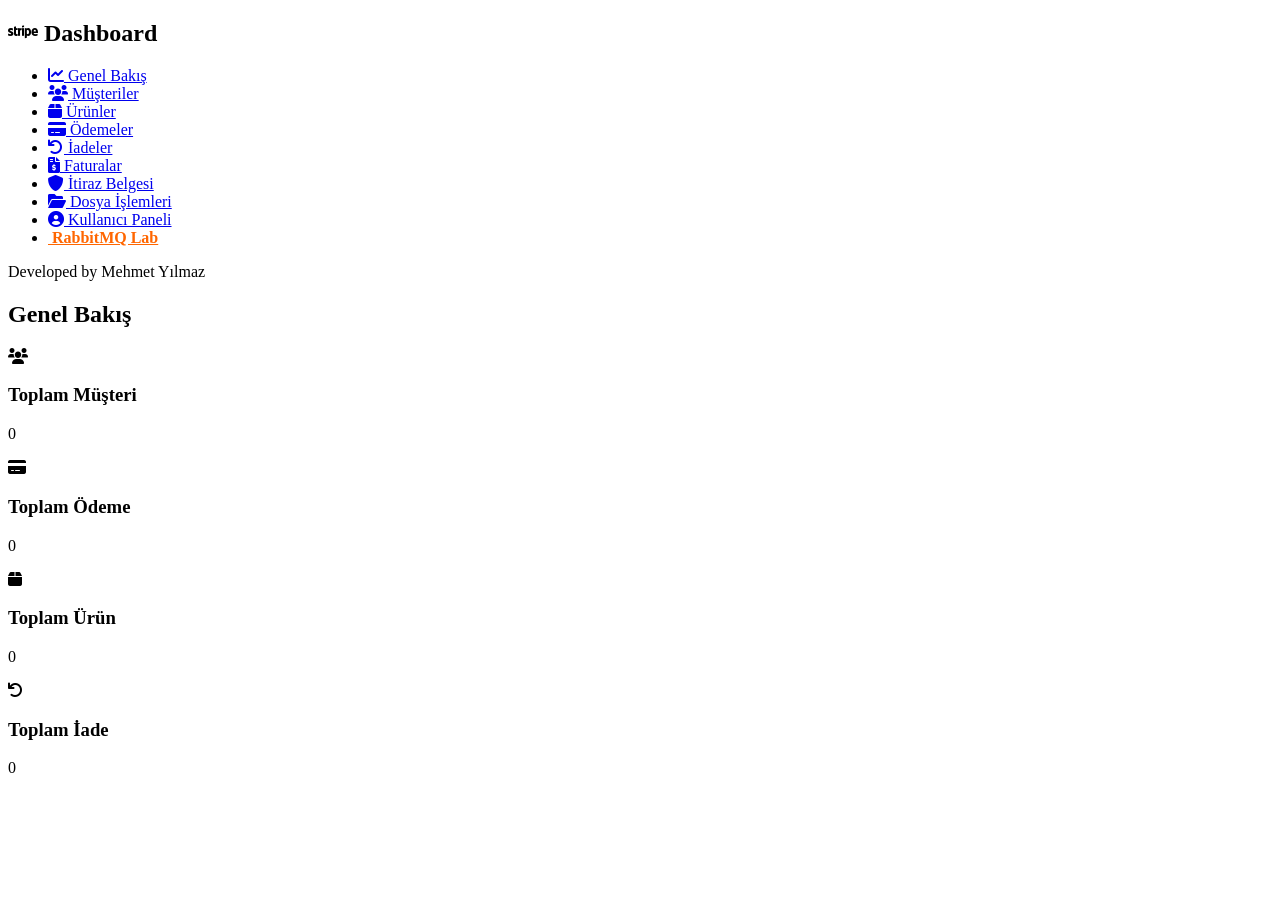
==== commit 93e8b4cd: "feat: add RabbitMQ/Celery interactive test lab and optimize stats query" ====
--- a/stripe-rest-api/api/templates/index.html
+++ b/stripe-rest-api/api/templates/index.html
@@ -1,5 +1,6 @@
 <!DOCTYPE html>
 <html lang="tr">
+
 <head>
     <meta charset="UTF-8">
     <meta name="viewport" content="width=device-width, initial-scale=1.0">
@@ -7,19 +8,31 @@
     <link rel="stylesheet" href="/static/css/style.css">
     <link href="https://cdnjs.cloudflare.com/ajax/libs/font-awesome/6.0.0/css/all.min.css" rel="stylesheet">
 </head>
+
 <body>
     <div class="sidebar">
         <h2><i class="fab fa-stripe"></i> Dashboard</h2>
         <ul>
-            <li><a href="#" onclick="showSection('dashboard-sec')"><i class="fas fa-chart-line"></i> Genel Bakış</a></li>
-            <li><a href="#" onclick="showSection('customers-sec'); loadCustomers();"><i class="fas fa-users"></i> Müşteriler</a></li>
-            <li><a href="#" onclick="showSection('products-sec'); loadProducts();"><i class="fas fa-box"></i> Ürünler</a></li>
-            <li><a href="#" onclick="showSection('payments-sec'); loadPayments();"><i class="fas fa-credit-card"></i> Ödemeler</a></li>
-            <li><a href="#" onclick="showSection('refunds-sec'); loadRefunds();"><i class="fas fa-undo"></i> İadeler</a></li>
-            <li><a href="#" onclick="showSection('invoices-sec'); loadInvoicesTab();"><i class="fas fa-file-invoice-dollar"></i> Faturalar</a></li>
-            <li><a href="#" onclick="showSection('dispute-sec'); loadUploadedFiles();"><i class="fas fa-shield-alt"></i> İtiraz Belgesi</a></li>
-            <li><a href="#" onclick="showSection('fileops-sec');"><i class="fas fa-folder-open"></i> Dosya İşlemleri</a></li>
-            <li><a href="#" onclick="showSection('user-portal-sec'); initUserPortal();"><i class="fas fa-user-circle"></i> Kullanıcı Paneli</a></li>
+            <li><a href="#" onclick="showSection('dashboard-sec')"><i class="fas fa-chart-line"></i> Genel Bakış</a>
+            </li>
+            <li><a href="#" onclick="showSection('customers-sec'); loadCustomers();"><i class="fas fa-users"></i>
+                    Müşteriler</a></li>
+            <li><a href="#" onclick="showSection('products-sec'); loadProducts();"><i class="fas fa-box"></i>
+                    Ürünler</a></li>
+            <li><a href="#" onclick="showSection('payments-sec'); loadPayments();"><i class="fas fa-credit-card"></i>
+                    Ödemeler</a></li>
+            <li><a href="#" onclick="showSection('refunds-sec'); loadRefunds();"><i class="fas fa-undo"></i> İadeler</a>
+            </li>
+            <li><a href="#" onclick="showSection('invoices-sec'); loadInvoicesTab();"><i
+                        class="fas fa-file-invoice-dollar"></i> Faturalar</a></li>
+            <li><a href="#" onclick="showSection('dispute-sec'); loadUploadedFiles();"><i class="fas fa-shield-alt"></i>
+                    İtiraz Belgesi</a></li>
+            <li><a href="#" onclick="showSection('fileops-sec');"><i class="fas fa-folder-open"></i> Dosya İşlemleri</a>
+            </li>
+            <li><a href="#" onclick="showSection('user-portal-sec'); initUserPortal();"><i
+                        class="fas fa-user-circle"></i> Kullanıcı Paneli</a></li>
+            <li><a href="/test-rabbitmq" target="_blank" style="color: #ff6600; font-weight: 600;"><i
+                        class="fas fa-arrows-split-up-and-left"></i> RabbitMQ Lab</a></li>
         </ul>
         <div class="footer-credit">
             <p>Developed by Mehmet Yılmaz</p>
@@ -65,8 +78,11 @@
             <div style="display: flex; justify-content: space-between; align-items: center; margin-bottom: 30px;">
                 <h1 style="margin: 0;">Müşteri Yönetimi</h1>
                 <div style="display: flex; gap: 0.8rem;">
-                    <button class="btn" onclick="openImportModal('customers')" style="background-color: var(--success);"><i class="fas fa-file-import"></i> İçe Aktar</button>
-                    <button class="btn" onclick="openExportModal('customers')" style="background-color: var(--accent-color);"><i class="fas fa-file-export"></i> Dışa Aktar</button>
+                    <button class="btn" onclick="openImportModal('customers')"
+                        style="background-color: var(--success);"><i class="fas fa-file-import"></i> İçe Aktar</button>
+                    <button class="btn" onclick="openExportModal('customers')"
+                        style="background-color: var(--accent-color);"><i class="fas fa-file-export"></i> Dışa
+                        Aktar</button>
                 </div>
             </div>
             <div class="form-container">
@@ -92,8 +108,10 @@
                         <span style="font-size: 0.9rem; color: #555;">Bitiş:</span>
                         <input type="date" id="cust-filter-end" style="flex: 1;" onclick="this.showPicker()">
                     </div>
-                    <button type="button" class="btn btn-filter" onclick="filterCustomers()"><i class="fas fa-filter"></i> Filtrele</button>
-                    <button type="button" class="btn btn-clear" onclick="clearCustomerFilter()" style="background: #e0e0e0; color: #333;"><i class="fas fa-times"></i> Temizle</button>
+                    <button type="button" class="btn btn-filter" onclick="filterCustomers()"><i
+                            class="fas fa-filter"></i> Filtrele</button>
+                    <button type="button" class="btn btn-clear" onclick="clearCustomerFilter()"
+                        style="background: #e0e0e0; color: #333;"><i class="fas fa-times"></i> Temizle</button>
                 </div>
             </div>
 
@@ -109,9 +127,11 @@
                 <tbody id="customers-tbody"></tbody>
             </table>
             <div class="pagination-controls" id="customers-pagination">
-                <button id="customers-prev-btn" class="pagination-btn" onclick="prevPage('customers')" disabled>&#8592; Önceki</button>
+                <button id="customers-prev-btn" class="pagination-btn" onclick="prevPage('customers')" disabled>&#8592;
+                    Önceki</button>
                 <span id="customers-page-info" class="pagination-info">Sayfa 1</span>
-                <button id="customers-next-btn" class="pagination-btn" onclick="nextPage('customers')" disabled>Sonraki &#8594;</button>
+                <button id="customers-next-btn" class="pagination-btn" onclick="nextPage('customers')" disabled>Sonraki
+                    &#8594;</button>
             </div>
         </section>
 
@@ -119,8 +139,11 @@
             <div style="display: flex; justify-content: space-between; align-items: center; margin-bottom: 30px;">
                 <h1 style="margin: 0;">Ürün Yönetimi</h1>
                 <div style="display: flex; gap: 0.8rem;">
-                    <button class="btn" onclick="openImportModal('products')" style="background-color: var(--success);"><i class="fas fa-file-import"></i> İçe Aktar</button>
-                    <button class="btn" onclick="openExportModal('products')" style="background-color: var(--accent-color);"><i class="fas fa-file-export"></i> Dışa Aktar</button>
+                    <button class="btn" onclick="openImportModal('products')"
+                        style="background-color: var(--success);"><i class="fas fa-file-import"></i> İçe Aktar</button>
+                    <button class="btn" onclick="openExportModal('products')"
+                        style="background-color: var(--accent-color);"><i class="fas fa-file-export"></i> Dışa
+                        Aktar</button>
                 </div>
             </div>
             <div class="form-container">
@@ -129,7 +152,8 @@
                     <div class="form-row">
                         <input type="text" id="prod-name" placeholder="Ürün Adı" required>
                         <input type="text" id="prod-desc" placeholder="Açıklama">
-                        <input type="number" id="prod-price" placeholder="Fiyat (örn: 49.90)" step="0.01" min="0.01" required>
+                        <input type="number" id="prod-price" placeholder="Fiyat (örn: 49.90)" step="0.01" min="0.01"
+                            required>
                         <button type="submit" class="btn"><i class="fas fa-plus"></i> Kaydet</button>
                     </div>
                 </form>
@@ -149,9 +173,11 @@
                 <tbody id="products-tbody"></tbody>
             </table>
             <div class="pagination-controls" id="products-pagination">
-                <button id="products-prev-btn" class="pagination-btn" onclick="prevPage('products')" disabled>&#8592; Önceki</button>
+                <button id="products-prev-btn" class="pagination-btn" onclick="prevPage('products')" disabled>&#8592;
+                    Önceki</button>
                 <span id="products-page-info" class="pagination-info">Sayfa 1</span>
-                <button id="products-next-btn" class="pagination-btn" onclick="nextPage('products')" disabled>Sonraki &#8594;</button>
+                <button id="products-next-btn" class="pagination-btn" onclick="nextPage('products')" disabled>Sonraki
+                    &#8594;</button>
             </div>
         </section>
 
@@ -159,8 +185,11 @@
             <div style="display: flex; justify-content: space-between; align-items: center; margin-bottom: 30px;">
                 <h1 style="margin: 0;">Ödeme Yönetimi</h1>
                 <div style="display: flex; gap: 0.8rem;">
-                    <button class="btn" onclick="openImportModal('payments')" style="background-color: var(--success);"><i class="fas fa-file-import"></i> İçe Aktar</button>
-                    <button class="btn" onclick="openExportModal('payments')" style="background-color: var(--accent-color);"><i class="fas fa-file-export"></i> Dışa Aktar</button>
+                    <button class="btn" onclick="openImportModal('payments')"
+                        style="background-color: var(--success);"><i class="fas fa-file-import"></i> İçe Aktar</button>
+                    <button class="btn" onclick="openExportModal('payments')"
+                        style="background-color: var(--accent-color);"><i class="fas fa-file-export"></i> Dışa
+                        Aktar</button>
                 </div>
             </div>
             <div class="form-container">
@@ -168,7 +197,8 @@
                 <form id="add-payment-form">
                     <div class="form-row">
                         <input type="text" id="pay-customer-id" placeholder="Müşteri ID (cus_...)" required>
-                        <input type="number" id="pay-amount" placeholder="Tutar (örn: 49.99)" step="0.01" min="0.01" required>
+                        <input type="number" id="pay-amount" placeholder="Tutar (örn: 49.99)" step="0.01" min="0.01"
+                            required>
                         <select id="pay-currency" class="form-select">
                             <option value="usd">USD</option>
                             <option value="eur">EUR</option>
@@ -196,9 +226,11 @@
                 <tbody id="payments-tbody"></tbody>
             </table>
             <div class="pagination-controls" id="payments-pagination">
-                <button id="payments-prev-btn" class="pagination-btn" onclick="prevPage('payments')" disabled>&#8592; Önceki</button>
+                <button id="payments-prev-btn" class="pagination-btn" onclick="prevPage('payments')" disabled>&#8592;
+                    Önceki</button>
                 <span id="payments-page-info" class="pagination-info">Sayfa 1</span>
-                <button id="payments-next-btn" class="pagination-btn" onclick="nextPage('payments')" disabled>Sonraki &#8594;</button>
+                <button id="payments-next-btn" class="pagination-btn" onclick="nextPage('payments')" disabled>Sonraki
+                    &#8594;</button>
             </div>
         </section>
 
@@ -216,9 +248,11 @@
                 <tbody id="refunds-tbody"></tbody>
             </table>
             <div class="pagination-controls" id="refunds-pagination">
-                <button id="refunds-prev-btn" class="pagination-btn" onclick="prevPage('refunds')" disabled>&#8592; Önceki</button>
+                <button id="refunds-prev-btn" class="pagination-btn" onclick="prevPage('refunds')" disabled>&#8592;
+                    Önceki</button>
                 <span id="refunds-page-info" class="pagination-info">Sayfa 1</span>
-                <button id="refunds-next-btn" class="pagination-btn" onclick="nextPage('refunds')" disabled>Sonraki &#8594;</button>
+                <button id="refunds-next-btn" class="pagination-btn" onclick="nextPage('refunds')" disabled>Sonraki
+                    &#8594;</button>
             </div>
         </section>
 
@@ -233,8 +267,7 @@
                 <h3><i class="fas fa-upload"></i> PDF Yükle</h3>
                 <form id="upload-dispute-form">
                     <div class="form-row">
-                        <input type="text" id="dispute-payment-id"
-                               placeholder="Ödeme ID (pi_...)" required>
+                        <input type="text" id="dispute-payment-id" placeholder="Ödeme ID (pi_...)" required>
                         <label class="file-label">
                             <i class="fas fa-file-pdf"></i> PDF Seç
                             <input type="file" id="dispute-file" accept=".pdf" required>
@@ -303,12 +336,14 @@
 
                 <!-- Veri kategorisi seçimi -->
                 <p class="section-desc" style="margin-top: 1.5rem;">Dışa aktarılacak verileri seçin:</p>
-                <select id="export-select" class="form-select" style="width: 100%; max-width: 300px; margin-bottom: 1rem; padding: 0.5rem; border: 1px solid #ddd; border-radius: 4px;">
+                <select id="export-select" class="form-select"
+                    style="width: 100%; max-width: 300px; margin-bottom: 1rem; padding: 0.5rem; border: 1px solid #ddd; border-radius: 4px;">
                     <option value="" disabled selected>Lütfen veri türü seçin</option>
                     <option value="customers">Müşteriler</option>
                     <option value="products">Ürünler</option>
                     <option value="payments">Ödemeler</option>
                     <option value="refunds">İadeler</option>
+                    <option value="invoices">Faturalar</option>
                 </select>
 
                 <button id="export-btn" class="btn btn-export" onclick="runExport()">
@@ -320,21 +355,32 @@
             <!-- Import İşlemleri -->
             <div class="form-container" style="margin-top: 2rem;">
                 <h3><i class="fas fa-file-import"></i> Import İşlemleri</h3>
-                <p class="section-desc" style="margin-bottom: 1.5rem;">CSV veya JSON formatındaki verilerinizi sisteme toplu olarak aktarın. Sihirbaz üzerinden kolon eşleştirmesi yapabilirsiniz.</p>
-                <button type="button" class="btn" onclick="openImportModal(null)" style="background-color: var(--success);"><i class="fas fa-magic"></i> İçe Aktarma Sihirbazını Aç</button>
+                <p class="section-desc" style="margin-bottom: 1.5rem;">CSV veya JSON formatındaki verilerinizi sisteme
+                    toplu olarak aktarın. Sihirbaz üzerinden kolon eşleştirmesi yapabilirsiniz.</p>
+                <button type="button" class="btn" onclick="openImportModal(null)"
+                    style="background-color: var(--success);"><i class="fas fa-magic"></i> İçe Aktarma Sihirbazını
+                    Aç</button>
             </div>
         </section>
 
         <section id="invoices-sec" class="content-section" style="display: none;">
-            <div style="display: flex; justify-content: space-between; align-items: center; margin-bottom: 20px;">
+            <div
+                style="display: flex; justify-content: space-between; align-items: center; margin-bottom: 20px; flex-wrap: wrap; gap: 10px;">
                 <h1 style="margin: 0;"><i class="fas fa-file-invoice-dollar"></i> Fatura Yönetimi</h1>
-                <div style="display: flex; gap: 10px;">
-                    <button id="btn-invoice-create-view" class="btn" onclick="showInvoiceSubTab('create')" style="background: var(--accent-color); color: #fff; border: none; padding: 0.6rem 1.2rem; font-weight: 500;">
+                <div style="display: flex; gap: 10px; flex-wrap: wrap;">
+                    <button id="btn-invoice-create-view" class="btn" onclick="showInvoiceSubTab('create')"
+                        style="background: var(--accent-color); color: #fff; border: none; padding: 0.6rem 1.2rem; font-weight: 500;">
                         <i class="fas fa-plus-circle"></i> Fatura Oluştur
                     </button>
-                    <button id="btn-invoice-list-view" class="btn" onclick="showInvoiceSubTab('list')" style="background: transparent; color: var(--text-muted); border: 1px solid var(--border-color); padding: 0.6rem 1.2rem; font-weight: 500;">
+                    <button id="btn-invoice-list-view" class="btn" onclick="showInvoiceSubTab('list')"
+                        style="background: transparent; color: var(--text-muted); border: 1px solid var(--border-color); padding: 0.6rem 1.2rem; font-weight: 500;">
                         <i class="fas fa-list"></i> Faturaları Görüntüle
                     </button>
+                    <button class="btn" onclick="openImportModal('invoices')"
+                        style="background-color: var(--success);"><i class="fas fa-file-import"></i> İçe Aktar</button>
+                    <button class="btn" onclick="openExportModal('invoices')"
+                        style="background-color: var(--accent-color);"><i class="fas fa-file-export"></i> Dışa
+                        Aktar</button>
                 </div>
             </div>
 
@@ -346,12 +392,17 @@
                         <h3>1. Müşteri & Para Birimi Seçimi</h3>
                         <div style="display: flex; flex-direction: column; gap: 0.8rem; margin-top: 1rem;">
                             <div>
-                                <label style="display: block; font-size: 0.85rem; font-weight: bold; color: var(--text-muted); margin-bottom: 0.3rem;">Müşteri:</label>
-                                <select id="invoice-customer-select" class="form-select" style="width: 100%;" onchange="onInvoiceInputChange()"></select>
+                                <label
+                                    style="display: block; font-size: 0.85rem; font-weight: bold; color: var(--text-muted); margin-bottom: 0.3rem;">Müşteri:</label>
+                                <select id="invoice-customer-select" class="form-select" style="width: 100%;"
+                                    onchange="onInvoiceInputChange()"></select>
                             </div>
                             <div>
-                                <label style="display: block; font-size: 0.85rem; font-weight: bold; color: var(--text-muted); margin-bottom: 0.3rem;">Para Birimi:</label>
-                                <select id="invoice-currency-select" class="form-select" style="width: 100%;" onchange="onInvoiceInputChange()">
+                                <label
+                                    style="display: block; font-size: 0.85rem; font-weight: bold; color: var(--text-muted); margin-bottom: 0.3rem;">Para
+                                    Birimi:</label>
+                                <select id="invoice-currency-select" class="form-select" style="width: 100%;"
+                                    onchange="onInvoiceInputChange()">
                                     <option value="usd">USD</option>
                                     <option value="eur">EUR</option>
                                     <option value="try">TRY</option>
@@ -365,14 +416,18 @@
                         <h3>2. Ürün Ekle</h3>
                         <div style="display: flex; gap: 0.8rem; margin-top: 1rem; align-items: flex-end;">
                             <div style="flex: 2;">
-                                <label style="display: block; font-size: 0.85rem; font-weight: bold; color: var(--text-muted); margin-bottom: 0.3rem;">Ürün:</label>
+                                <label
+                                    style="display: block; font-size: 0.85rem; font-weight: bold; color: var(--text-muted); margin-bottom: 0.3rem;">Ürün:</label>
                                 <select id="invoice-product-select" class="form-select" style="width: 100%;"></select>
                             </div>
                             <div style="flex: 1;">
-                                <label style="display: block; font-size: 0.85rem; font-weight: bold; color: var(--text-muted); margin-bottom: 0.3rem;">Adet:</label>
-                                <input type="number" id="invoice-product-qty" class="form-select" style="width: 100%;" value="1" min="1">
-                            </div>
-                            <button type="button" class="btn" onclick="addInvoiceItemToList()"><i class="fas fa-plus"></i> Ekle</button>
+                                <label
+                                    style="display: block; font-size: 0.85rem; font-weight: bold; color: var(--text-muted); margin-bottom: 0.3rem;">Adet:</label>
+                                <input type="number" id="invoice-product-qty" class="form-select" style="width: 100%;"
+                                    value="1" min="1">
+                            </div>
+                            <button type="button" class="btn" onclick="addInvoiceItemToList()"><i
+                                    class="fas fa-plus"></i> Ekle</button>
                         </div>
                     </div>
 
@@ -389,11 +444,17 @@
                             </thead>
                             <tbody id="invoice-cart-tbody"></tbody>
                         </table>
-                        <p id="invoice-cart-empty" style="text-align: center; color: var(--text-muted); padding: 1rem 0; margin: 0;">Henüz ürün eklenmedi.</p>
-                        
+                        <p id="invoice-cart-empty"
+                            style="text-align: center; color: var(--text-muted); padding: 1rem 0; margin: 0;">Henüz ürün
+                            eklenmedi.</p>
+
                         <div style="margin-top: 1.5rem; display: flex; justify-content: flex-end; gap: 0.8rem;">
-                            <button type="button" class="btn btn-clear" onclick="clearInvoiceCart()" style="background: #e0e0e0; color: #333;"><i class="fas fa-trash-alt"></i> Temizle</button>
-                            <button type="button" class="btn btn-export" onclick="submitFinalizeInvoice()" style="background-color: var(--success);"><i class="fas fa-check-circle"></i> Faturayı Kesinleştir</button>
+                            <button type="button" class="btn btn-clear" onclick="clearInvoiceCart()"
+                                style="background: #e0e0e0; color: #333;"><i class="fas fa-trash-alt"></i>
+                                Temizle</button>
+                            <button type="button" class="btn btn-export" onclick="submitFinalizeInvoice()"
+                                style="background-color: var(--success);"><i class="fas fa-check-circle"></i> Faturayı
+                                Kesinleştir</button>
                         </div>
                         <div id="invoice-action-msg" class="form-message" style="margin-top: 1rem;"></div>
                     </div>
@@ -408,49 +469,71 @@
                             <div class="invoice-header">
                                 <div class="invoice-brand">
                                     <i class="fab fa-stripe" style="font-size: 2.2rem; color: #635bff;"></i>
-                                    <span style="font-size: 1.2rem; font-weight: bold; margin-left: 0.5rem; color: #30313d;">REST API Manager</span>
+                                    <span
+                                        style="font-size: 1.2rem; font-weight: bold; margin-left: 0.5rem; color: #30313d;">REST
+                                        API Manager</span>
                                 </div>
                                 <div class="invoice-meta-info" style="text-align: right;">
-                                    <h2 style="margin: 0; color: #30313d; font-size: 1.5rem; text-transform: uppercase;">FATURA</h2>
-                                    <p style="margin: 5px 0 0; color: #687385; font-size: 0.85rem;">Tarih: <span id="preview-date">-</span></p>
-                                    <p style="margin: 3px 0 0; color: #687385; font-size: 0.85rem;">Fatura No: <span id="preview-invoice-no">TASLAK</span></p>
+                                    <h2
+                                        style="margin: 0; color: #30313d; font-size: 1.5rem; text-transform: uppercase;">
+                                        FATURA</h2>
+                                    <p style="margin: 5px 0 0; color: #687385; font-size: 0.85rem;">Tarih: <span
+                                            id="preview-date">-</span></p>
+                                    <p style="margin: 3px 0 0; color: #687385; font-size: 0.85rem;">Fatura No: <span
+                                            id="preview-invoice-no">TASLAK</span></p>
                                 </div>
                             </div>
-                            
+
                             <hr style="border: 0; border-top: 1px solid #e0e0e0; margin: 1.5rem 0;">
 
                             <div class="invoice-billing">
                                 <div>
-                                    <h4 style="margin: 0 0 5px; color: #687385; font-size: 0.85rem; text-transform: uppercase; letter-spacing: 0.5px;">Müşteri Bilgileri</h4>
-                                    <p id="preview-customer-name" style="margin: 0; font-weight: bold; color: #30313d; font-size: 0.95rem;">-</p>
-                                    <p id="preview-customer-email" style="margin: 2px 0 0; color: #687385; font-size: 0.85rem;">-</p>
-                                    <p id="preview-customer-id" style="margin: 2px 0 0; color: #687385; font-size: 0.8rem; font-family: monospace;">-</p>
+                                    <h4
+                                        style="margin: 0 0 5px; color: #687385; font-size: 0.85rem; text-transform: uppercase; letter-spacing: 0.5px;">
+                                        Müşteri Bilgileri</h4>
+                                    <p id="preview-customer-name"
+                                        style="margin: 0; font-weight: bold; color: #30313d; font-size: 0.95rem;">-</p>
+                                    <p id="preview-customer-email"
+                                        style="margin: 2px 0 0; color: #687385; font-size: 0.85rem;">-</p>
+                                    <p id="preview-customer-id"
+                                        style="margin: 2px 0 0; color: #687385; font-size: 0.8rem; font-family: monospace;">
+                                        -</p>
                                 </div>
                             </div>
 
-                            <table class="invoice-preview-table" style="margin-top: 1.5rem; width: 100%; border-collapse: collapse;">
+                            <table class="invoice-preview-table"
+                                style="margin-top: 1.5rem; width: 100%; border-collapse: collapse;">
                                 <thead>
                                     <tr style="border-bottom: 2px solid #e0e0e0; text-align: left;">
                                         <th style="padding: 10px 5px; color: #687385; font-size: 0.85rem;">Açıklama</th>
-                                        <th style="padding: 10px 5px; text-align: right; color: #687385; font-size: 0.85rem;">Birim Fiyat</th>
-                                        <th style="padding: 10px 5px; text-align: center; color: #687385; font-size: 0.85rem;">Adet</th>
-                                        <th style="padding: 10px 5px; text-align: right; color: #687385; font-size: 0.85rem;">Toplam</th>
+                                        <th
+                                            style="padding: 10px 5px; text-align: right; color: #687385; font-size: 0.85rem;">
+                                            Birim Fiyat</th>
+                                        <th
+                                            style="padding: 10px 5px; text-align: center; color: #687385; font-size: 0.85rem;">
+                                            Adet</th>
+                                        <th
+                                            style="padding: 10px 5px; text-align: right; color: #687385; font-size: 0.85rem;">
+                                            Toplam</th>
                                     </tr>
                                 </thead>
                                 <tbody id="preview-table-tbody">
                                     <tr>
-                                        <td colspan="4" style="text-align: center; padding: 2rem; color: #9ca3af;">Ürün eklenmedi.</td>
+                                        <td colspan="4" style="text-align: center; padding: 2rem; color: #9ca3af;">Ürün
+                                            eklenmedi.</td>
                                     </tr>
                                 </tbody>
                             </table>
 
                             <div style="display: flex; justify-content: flex-end; margin-top: 2rem;">
-                                <div style="width: 250px; display: flex; flex-direction: column; gap: 0.5rem; font-size: 0.9rem;">
+                                <div
+                                    style="width: 250px; display: flex; flex-direction: column; gap: 0.5rem; font-size: 0.9rem;">
                                     <div style="display: flex; justify-content: space-between; color: #687385;">
                                         <span>Ara Toplam:</span>
                                         <span id="preview-subtotal">$0.00</span>
                                     </div>
-                                    <div style="display: flex; justify-content: space-between; color: #687385;" id="preview-discount-row">
+                                    <div style="display: flex; justify-content: space-between; color: #687385;"
+                                        id="preview-discount-row">
                                         <span>İndirim:</span>
                                         <span id="preview-discount">-$0.00</span>
                                     </div>
@@ -459,14 +542,16 @@
                                         <span id="preview-tax">$0.00</span>
                                     </div>
                                     <hr style="border: 0; border-top: 1px solid #e0e0e0; margin: 5px 0;">
-                                    <div style="display: flex; justify-content: space-between; font-weight: bold; font-size: 1.1rem; color: #30313d;">
+                                    <div
+                                        style="display: flex; justify-content: space-between; font-weight: bold; font-size: 1.1rem; color: #30313d;">
                                         <span>Genel Toplam:</span>
                                         <span id="preview-total">$0.00</span>
                                     </div>
                                 </div>
                             </div>
 
-                            <div style="margin-top: 3rem; text-align: center; color: #9ca3af; font-size: 0.75rem; border-top: 1px solid #e0e0e0; padding-top: 1rem;">
+                            <div
+                                style="margin-top: 3rem; text-align: center; color: #9ca3af; font-size: 0.75rem; border-top: 1px solid #e0e0e0; padding-top: 1rem;">
                                 Bu fatura Stripe REST API Manager entegrasyonu ile otomatik hesaplanmıştır.
                             </div>
                         </div>
@@ -486,20 +571,25 @@
                             <th>Tutar</th>
                             <th>Para Birimi</th>
                             <th>Durum</th>
+                            <th>Kaynak</th>
                             <th>Kayıt Tarihi</th>
                             <th>İşlemler</th>
                         </tr>
                     </thead>
                     <tbody id="invoices-tbody-list">
                         <tr>
-                            <td colspan="7" style="text-align: center; padding: 2rem; color: var(--text-muted);">Yükleniyor...</td>
+                            <td colspan="8" style="text-align: center; padding: 2rem; color: var(--text-muted);">
+                                Yükleniyor...</td>
                         </tr>
                     </tbody>
                 </table>
-                <div class="pagination-controls" style="margin-top: 1rem; display: flex; align-items: center; justify-content: flex-end; gap: 10px;">
-                    <button id="invoices-prev-btn" class="pagination-btn" onclick="prevPage('invoices')" disabled>&#8592; Önceki</button>
+                <div class="pagination-controls"
+                    style="margin-top: 1rem; display: flex; align-items: center; justify-content: flex-end; gap: 10px;">
+                    <button id="invoices-prev-btn" class="pagination-btn" onclick="prevPage('invoices')"
+                        disabled>&#8592; Önceki</button>
                     <span id="invoices-page-info" style="font-weight: 500;">Sayfa 1</span>
-                    <button id="invoices-next-btn" class="pagination-btn" onclick="nextPage('invoices')" disabled>Sonraki &#8594;</button>
+                    <button id="invoices-next-btn" class="pagination-btn" onclick="nextPage('invoices')"
+                        disabled>Sonraki &#8594;</button>
                 </div>
             </div>
         </section>
@@ -507,47 +597,74 @@
         <!-- ── KULLANICI PANELI (USER PORTAL) SEKSİYONU ─────────────────────────── -->
         <section id="user-portal-sec" class="content-section" style="display: none;">
             <div id="user-portal-auth-container">
-                <div class="form-container" style="max-width: 500px; margin: 2rem auto; padding: 2.5rem; border-radius: 12px; box-shadow: 0 10px 30px rgba(0,0,0,0.15);">
+                <div class="form-container"
+                    style="max-width: 500px; margin: 2rem auto; padding: 2.5rem; border-radius: 12px; box-shadow: 0 10px 30px rgba(0,0,0,0.15);">
                     <div style="text-align: center; margin-bottom: 2rem;">
-                        <h2 id="auth-title" style="margin-bottom: 0.5rem;"><i class="fas fa-lock" style="color: var(--accent-color);"></i> Giriş Yap</h2>
-                        <p id="auth-subtitle" style="color: var(--text-muted); font-size: 0.9rem;">Müşteri hesabınıza erişin</p>
+                        <h2 id="auth-title" style="margin-bottom: 0.5rem;"><i class="fas fa-lock"
+                                style="color: var(--accent-color);"></i> Giriş Yap</h2>
+                        <p id="auth-subtitle" style="color: var(--text-muted); font-size: 0.9rem;">Müşteri hesabınıza
+                            erişin</p>
                     </div>
 
                     <!-- Login Form -->
                     <form id="user-login-form">
                         <div style="margin-bottom: 1.2rem;">
-                            <label for="login-email" style="display: block; margin-bottom: 0.5rem; font-size: 0.9rem; font-weight: 500;">E-posta Adresi</label>
-                            <input type="email" id="login-email" style="width: 100%; padding: 0.8rem; border: 1px solid var(--border-color); border-radius: 8px; font-size: 0.95rem; background: rgba(0,0,0,0.2); color: #fff;" placeholder="ornek@email.com" required>
+                            <label for="login-email"
+                                style="display: block; margin-bottom: 0.5rem; font-size: 0.9rem; font-weight: 500;">E-posta
+                                Adresi</label>
+                            <input type="email" id="login-email"
+                                style="width: 100%; padding: 0.8rem; border: 1px solid var(--border-color); border-radius: 8px; font-size: 0.95rem; background: rgba(0,0,0,0.2); color: #fff;"
+                                placeholder="ornek@email.com" required>
                         </div>
                         <div style="margin-bottom: 1.5rem;">
-                            <label for="login-password" style="display: block; margin-bottom: 0.5rem; font-size: 0.9rem; font-weight: 500;">Şifre</label>
-                            <input type="password" id="login-password" style="width: 100%; padding: 0.8rem; border: 1px solid var(--border-color); border-radius: 8px; font-size: 0.95rem; background: rgba(0,0,0,0.2); color: #fff;" placeholder="••••••••" required>
+                            <label for="login-password"
+                                style="display: block; margin-bottom: 0.5rem; font-size: 0.9rem; font-weight: 500;">Şifre</label>
+                            <input type="password" id="login-password"
+                                style="width: 100%; padding: 0.8rem; border: 1px solid var(--border-color); border-radius: 8px; font-size: 0.95rem; background: rgba(0,0,0,0.2); color: #fff;"
+                                placeholder="••••••••" required>
                         </div>
-                        <button type="submit" class="btn" style="width: 100%; padding: 0.9rem; font-size: 1rem;"><i class="fas fa-sign-in-alt"></i> Giriş Yap</button>
+                        <button type="submit" class="btn" style="width: 100%; padding: 0.9rem; font-size: 1rem;"><i
+                                class="fas fa-sign-in-alt"></i> Giriş Yap</button>
                     </form>
 
                     <!-- Register Form (Initially Hidden) -->
                     <form id="user-register-form" style="display: none;">
                         <div style="margin-bottom: 1.2rem;">
-                            <label for="register-name" style="display: block; margin-bottom: 0.5rem; font-size: 0.9rem; font-weight: 500;">Ad Soyad</label>
-                            <input type="text" id="register-name" style="width: 100%; padding: 0.8rem; border: 1px solid var(--border-color); border-radius: 8px; font-size: 0.95rem; background: rgba(0,0,0,0.2); color: #fff;" placeholder="Ahmet Yılmaz" required>
+                            <label for="register-name"
+                                style="display: block; margin-bottom: 0.5rem; font-size: 0.9rem; font-weight: 500;">Ad
+                                Soyad</label>
+                            <input type="text" id="register-name"
+                                style="width: 100%; padding: 0.8rem; border: 1px solid var(--border-color); border-radius: 8px; font-size: 0.95rem; background: rgba(0,0,0,0.2); color: #fff;"
+                                placeholder="Ahmet Yılmaz" required>
                         </div>
                         <div style="margin-bottom: 1.2rem;">
-                            <label for="register-email" style="display: block; margin-bottom: 0.5rem; font-size: 0.9rem; font-weight: 500;">E-posta Adresi</label>
-                            <input type="email" id="register-email" style="width: 100%; padding: 0.8rem; border: 1px solid var(--border-color); border-radius: 8px; font-size: 0.95rem; background: rgba(0,0,0,0.2); color: #fff;" placeholder="ornek@email.com" required>
+                            <label for="register-email"
+                                style="display: block; margin-bottom: 0.5rem; font-size: 0.9rem; font-weight: 500;">E-posta
+                                Adresi</label>
+                            <input type="email" id="register-email"
+                                style="width: 100%; padding: 0.8rem; border: 1px solid var(--border-color); border-radius: 8px; font-size: 0.95rem; background: rgba(0,0,0,0.2); color: #fff;"
+                                placeholder="ornek@email.com" required>
                         </div>
                         <div style="margin-bottom: 1.5rem;">
-                            <label for="register-password" style="display: block; margin-bottom: 0.5rem; font-size: 0.9rem; font-weight: 500;">Şifre</label>
-                            <input type="password" id="register-password" style="width: 100%; padding: 0.8rem; border: 1px solid var(--border-color); border-radius: 8px; font-size: 0.95rem; background: rgba(0,0,0,0.2); color: #fff;" placeholder="••••••••" required>
+                            <label for="register-password"
+                                style="display: block; margin-bottom: 0.5rem; font-size: 0.9rem; font-weight: 500;">Şifre</label>
+                            <input type="password" id="register-password"
+                                style="width: 100%; padding: 0.8rem; border: 1px solid var(--border-color); border-radius: 8px; font-size: 0.95rem; background: rgba(0,0,0,0.2); color: #fff;"
+                                placeholder="••••••••" required>
                         </div>
-                        <button type="submit" class="btn" style="width: 100%; padding: 0.9rem; font-size: 1rem; background-color: var(--success);"><i class="fas fa-user-plus"></i> Kaydol</button>
+                        <button type="submit" class="btn"
+                            style="width: 100%; padding: 0.9rem; font-size: 1rem; background-color: var(--success);"><i
+                                class="fas fa-user-plus"></i> Kaydol</button>
                     </form>
 
                     <div id="auth-msg" class="form-message" style="margin-top: 1.2rem;"></div>
 
-                    <div style="text-align: center; margin-top: 1.8rem; border-top: 1px solid var(--border-color); padding-top: 1.2rem; font-size: 0.9rem;">
+                    <div
+                        style="text-align: center; margin-top: 1.8rem; border-top: 1px solid var(--border-color); padding-top: 1.2rem; font-size: 0.9rem;">
                         <span id="toggle-auth-text" style="color: var(--text-muted);">Hesabınız yok mu?</span>
-                        <a href="#" id="toggle-auth-link" style="color: var(--accent-color); font-weight: 600; text-decoration: none; margin-left: 0.3rem;" onclick="toggleAuth(event)">Kayıt Ol</a>
+                        <a href="#" id="toggle-auth-link"
+                            style="color: var(--accent-color); font-weight: 600; text-decoration: none; margin-left: 0.3rem;"
+                            onclick="toggleAuth(event)">Kayıt Ol</a>
                     </div>
                 </div>
             </div>
@@ -558,20 +675,29 @@
                     <div>
                         <h1 style="margin: 0;">Müşteri Portalı</h1>
                         <p style="margin: 5px 0 0 0; color: var(--text-muted); font-size: 0.95rem;">
-                            Hoş geldiniz, <strong id="portal-user-name" style="color: #fff;">-</strong> | <span id="portal-user-email">-</span>
+                            Hoş geldiniz, <strong id="portal-user-name" style="color: #fff;">-</strong> | <span
+                                id="portal-user-email">-</span>
                         </p>
                     </div>
                     <div style="display: flex; gap: 0.8rem; align-items: center;">
-                        <span style="font-size: 0.85rem; background: rgba(255,255,255,0.05); border: 1px solid var(--border-color); padding: 6px 12px; border-radius: 20px; font-family: monospace; color: var(--accent-color);" id="portal-user-stripe-id">-</span>
-                        <button class="btn" onclick="userLogout()" style="background-color: var(--warning);"><i class="fas fa-sign-out-alt"></i> Çıkış Yap</button>
+                        <span
+                            style="font-size: 0.85rem; background: rgba(255,255,255,0.05); border: 1px solid var(--border-color); padding: 6px 12px; border-radius: 20px; font-family: monospace; color: var(--accent-color);"
+                            id="portal-user-stripe-id">-</span>
+                        <button class="btn" onclick="userLogout()" style="background-color: var(--warning);"><i
+                                class="fas fa-sign-out-alt"></i> Çıkış Yap</button>
                     </div>
                 </div>
 
                 <!-- Tabs -->
-                <div style="display: flex; gap: 1rem; margin-bottom: 2rem; border-bottom: 1px solid var(--border-color); padding-bottom: 0.5rem;">
-                    <button class="btn" id="btn-portal-payments" onclick="showPortalTab('payments')" style="background: var(--accent-color); color: #fff; font-weight: 600;">Ödemelerim</button>
-                    <button class="btn" id="btn-portal-invoices" onclick="showPortalTab('invoices')" style="background: transparent; color: var(--text-muted); font-weight: 600; box-shadow: none;">Faturalarım</button>
-                    <button class="btn" id="btn-portal-pay" onclick="showPortalTab('pay')" style="background: transparent; color: var(--text-muted); font-weight: 600; box-shadow: none;">Ödeme Yap</button>
+                <div
+                    style="display: flex; gap: 1rem; margin-bottom: 2rem; border-bottom: 1px solid var(--border-color); padding-bottom: 0.5rem;">
+                    <button class="btn" id="btn-portal-payments" onclick="showPortalTab('payments')"
+                        style="background: var(--accent-color); color: #fff; font-weight: 600;">Ödemelerim</button>
+                    <button class="btn" id="btn-portal-invoices" onclick="showPortalTab('invoices')"
+                        style="background: transparent; color: var(--text-muted); font-weight: 600; box-shadow: none;">Faturalarım</button>
+                    <button class="btn" id="btn-portal-pay" onclick="showPortalTab('pay')"
+                        style="background: transparent; color: var(--text-muted); font-weight: 600; box-shadow: none;">Ödeme
+                        Yap</button>
                 </div>
 
                 <!-- Tab 1: Payments -->
@@ -589,27 +715,32 @@
                             </tr>
                         </thead>
                         <tbody id="portal-payments-tbody">
-                            <tr><td colspan="6" style="text-align: center; color: var(--text-muted);">Yükleniyor...</td></tr>
+                            <tr>
+                                <td colspan="6" style="text-align: center; color: var(--text-muted);">Yükleniyor...</td>
+                            </tr>
                         </tbody>
                     </table>
                 </div>
 
                 <!-- Tab 2: Invoices -->
                 <div id="portal-invoices-tab" class="portal-tab-content" style="display: none;">
-                    <div style="display: flex; justify-content: space-between; align-items: center; margin-bottom: 1.5rem;">
+                    <div
+                        style="display: flex; justify-content: space-between; align-items: center; margin-bottom: 1.5rem;">
                         <h3 style="margin: 0;">Faturalarım</h3>
-                        <button type="button" class="btn" onclick="togglePortalInvoiceFilters()" style="background: var(--accent-color); color: #fff;">
-                            <i class="fas fa-file-invoice"></i> Faturaları Getir
-                        </button>
                     </div>
 
                     <!-- Fatura Filtreleme / Getir Paneli -->
-                    <div id="portal-invoice-filters-container" class="form-container" style="margin-bottom: 1.5rem; display: none;">
-                        <h4 style="margin: 0 0 1rem 0; font-size: 1rem; color: #fff;"><i class="fas fa-filter"></i> Tarih Filtresi & Fatura Getir</h4>
+                    <div id="portal-invoice-filters-container" class="form-container" style="margin-bottom: 1.5rem;">
+                        <h4 style="margin: 0 0 1rem 0; font-size: 1rem; color: #fff;"><i class="fas fa-filter"></i>
+                            Tarih Filtresi & Fatura Getir</h4>
                         <div class="form-row" style="display: flex; flex-wrap: wrap; gap: 1rem; align-items: flex-end;">
                             <div style="flex: 1; min-width: 160px;">
-                                <label style="display: block; font-size: 0.85rem; color: var(--text-muted); margin-bottom: 0.3rem;">Filtre Seçeneği:</label>
-                                <select id="portal-inv-filter-type" class="form-select" style="width: 100%;" onchange="onPortalInvoiceFilterTypeChange()">
+                                <label
+                                    style="display: block; font-size: 0.85rem; color: var(--text-muted); margin-bottom: 0.3rem;">Filtre
+                                    Seçeneği:</label>
+                                <select id="portal-inv-filter-type" class="form-select" style="width: 100%;"
+                                    onchange="onPortalInvoiceFilterTypeChange()">
+                                    <option value="" selected>Lütfen tarih seçiniz</option>
                                     <option value="all">Tüm Tarihler</option>
                                     <option value="range">Tarih Aralığı (Başlangıç - Bitiş)</option>
                                     <option value="month">Ay ve Yıl Seçimi</option>
@@ -618,21 +749,31 @@
                             </div>
 
                             <!-- Tarih Aralığı Girişi -->
-                            <div id="portal-inv-range-group" style="display: none; gap: 0.8rem; flex: 2; min-width: 250px;">
+                            <div id="portal-inv-range-group"
+                                style="display: none; gap: 0.8rem; flex: 2; min-width: 250px;">
                                 <div style="flex: 1;">
-                                    <label style="display: block; font-size: 0.85rem; color: var(--text-muted); margin-bottom: 0.3rem;">Başlangıç Tarihi:</label>
-                                    <input type="date" id="portal-inv-start-date" class="form-select" style="width: 100%;" onclick="this.showPicker()">
+                                    <label
+                                        style="display: block; font-size: 0.85rem; color: var(--text-muted); margin-bottom: 0.3rem;">Başlangıç
+                                        Tarihi:</label>
+                                    <input type="date" id="portal-inv-start-date" class="form-select"
+                                        style="width: 100%;" onclick="this.showPicker()">
                                 </div>
                                 <div style="flex: 1;">
-                                    <label style="display: block; font-size: 0.85rem; color: var(--text-muted); margin-bottom: 0.3rem;">Bitiş Tarihi:</label>
-                                    <input type="date" id="portal-inv-end-date" class="form-select" style="width: 100%;" onclick="this.showPicker()">
+                                    <label
+                                        style="display: block; font-size: 0.85rem; color: var(--text-muted); margin-bottom: 0.3rem;">Bitiş
+                                        Tarihi:</label>
+                                    <input type="date" id="portal-inv-end-date" class="form-select" style="width: 100%;"
+                                        onclick="this.showPicker()">
                                 </div>
                             </div>
 
                             <!-- Ay & Yıl Seçimi Girişi -->
-                            <div id="portal-inv-month-group" style="display: none; gap: 0.8rem; flex: 2; min-width: 250px;">
+                            <div id="portal-inv-month-group"
+                                style="display: none; gap: 0.8rem; flex: 2; min-width: 250px;">
                                 <div style="flex: 1;">
-                                    <label style="display: block; font-size: 0.85rem; color: var(--text-muted); margin-bottom: 0.3rem;">Ay Seçin:</label>
+                                    <label
+                                        style="display: block; font-size: 0.85rem; color: var(--text-muted); margin-bottom: 0.3rem;">Ay
+                                        Seçin:</label>
                                     <select id="portal-inv-month-select" class="form-select" style="width: 100%;">
                                         <option value="1">Ocak</option>
                                         <option value="2">Şubat</option>
@@ -649,21 +790,31 @@
                                     </select>
                                 </div>
                                 <div style="flex: 1;">
-                                    <label style="display: block; font-size: 0.85rem; color: var(--text-muted); margin-bottom: 0.3rem;">Yıl Seçin:</label>
-                                    <select id="portal-inv-year-select" class="form-select" style="width: 100%;"></select>
+                                    <label
+                                        style="display: block; font-size: 0.85rem; color: var(--text-muted); margin-bottom: 0.3rem;">Yıl
+                                        Seçin:</label>
+                                    <select id="portal-inv-year-select" class="form-select"
+                                        style="width: 100%;"></select>
                                 </div>
                             </div>
 
                             <!-- Sadece Yıl Seçimi Girişi -->
                             <div id="portal-inv-year-only-group" style="display: none; flex: 1; min-width: 150px;">
-                                <label style="display: block; font-size: 0.85rem; color: var(--text-muted); margin-bottom: 0.3rem;">Yıl Seçin:</label>
-                                <select id="portal-inv-only-year-select" class="form-select" style="width: 100%;"></select>
+                                <label
+                                    style="display: block; font-size: 0.85rem; color: var(--text-muted); margin-bottom: 0.3rem;">Yıl
+                                    Seçin:</label>
+                                <select id="portal-inv-only-year-select" class="form-select"
+                                    style="width: 100%;"></select>
                             </div>
 
                             <!-- İşlem Butonları -->
                             <div style="display: flex; gap: 0.5rem; margin-top: auto;">
-                                <button type="button" class="btn" onclick="applyPortalInvoiceFilter()" style="background-color: var(--success);"><i class="fas fa-search"></i> Faturaları Getir</button>
-                                <button type="button" class="btn" onclick="clearPortalInvoiceFilter()" style="background: #e0e0e0; color: #333;"><i class="fas fa-times"></i> Temizle</button>
+                                <button type="button" class="btn" onclick="applyPortalInvoiceFilter()"
+                                    style="background-color: var(--success);"><i class="fas fa-search"></i> Faturaları
+                                    Getir</button>
+                                <button type="button" class="btn" onclick="clearPortalInvoiceFilter()"
+                                    style="background: #e0e0e0; color: #333;"><i class="fas fa-times"></i>
+                                    Temizle</button>
                             </div>
                         </div>
                     </div>
@@ -674,22 +825,26 @@
                                 <th>Tutar</th>
                                 <th>Para Birimi</th>
                                 <th>Durum</th>
+                                <th>Kaynak</th>
                                 <th>Tarih</th>
                                 <th>Fatura PDF</th>
                             </tr>
                         </thead>
                         <tbody id="portal-invoices-tbody">
-                            <tr><td colspan="6" style="text-align: center; color: var(--text-muted);">Yükleniyor...</td></tr>
+                            <tr>
+                                <td colspan="7" style="text-align: center; color: var(--text-muted);">Faturaları
+                                    listelemek için "Faturaları Getir" butonuna tıklayınız.</td>
+                            </tr>
                         </tbody>
                     </table>
-                    <div class="pagination-controls" style="margin-top: 1rem; display: flex; align-items: center; justify-content: space-between; flex-wrap: wrap; gap: 10px;">
-                        <button id="btn-portal-save-db" class="btn" onclick="savePortalInvoicesToDb()" style="background-color: var(--success); display: none;">
-                            <i class="fas fa-database"></i> Veritabanına Kaydet
-                        </button>
+                    <div class="pagination-controls"
+                        style="margin-top: 1rem; display: flex; align-items: center; justify-content: space-between; flex-wrap: wrap; gap: 10px;">
                         <div style="display: flex; align-items: center; gap: 10px; margin-left: auto;">
-                            <button id="portalInvoices-prev-btn" class="pagination-btn" onclick="prevPage('portalInvoices')" disabled>&#8592; Önceki</button>
+                            <button id="portalInvoices-prev-btn" class="pagination-btn"
+                                onclick="prevPage('portalInvoices')" disabled>&#8592; Önceki</button>
                             <span id="portalInvoices-page-info" style="font-weight: 500;">Sayfa 1</span>
-                            <button id="portalInvoices-next-btn" class="pagination-btn" onclick="nextPage('portalInvoices')" disabled>Sonraki &#8594;</button>
+                            <button id="portalInvoices-next-btn" class="pagination-btn"
+                                onclick="nextPage('portalInvoices')" disabled>Sonraki &#8594;</button>
                         </div>
                     </div>
                     <div id="portal-invoices-save-msg" class="form-message" style="margin-top: 1rem;"></div>
@@ -701,22 +856,32 @@
                         <h3>Yeni Ödeme Oluştur</h3>
                         <form id="portal-pay-form">
                             <div style="margin-bottom: 1.2rem;">
-                                <label style="display: block; margin-bottom: 0.5rem; font-size: 0.9rem; font-weight: 500;">Tutar</label>
-                                <input type="number" id="portal-pay-amount" placeholder="Örn: 99.90" step="0.01" min="1" required style="width: 100%; padding: 0.8rem; border: 1px solid var(--border-color); border-radius: 8px; background: rgba(0,0,0,0.2); color: #fff;">
+                                <label
+                                    style="display: block; margin-bottom: 0.5rem; font-size: 0.9rem; font-weight: 500;">Tutar</label>
+                                <input type="number" id="portal-pay-amount" placeholder="Örn: 99.90" step="0.01" min="1"
+                                    required
+                                    style="width: 100%; padding: 0.8rem; border: 1px solid var(--border-color); border-radius: 8px; background: rgba(0,0,0,0.2); color: #fff;">
                             </div>
                             <div style="margin-bottom: 1.2rem;">
-                                <label style="display: block; margin-bottom: 0.5rem; font-size: 0.9rem; font-weight: 500;">Para Birimi</label>
-                                <select id="portal-pay-currency" style="width: 100%; padding: 0.8rem; border: 1px solid var(--border-color); border-radius: 8px; background: rgba(0,0,0,0.2); color: #fff;">
+                                <label
+                                    style="display: block; margin-bottom: 0.5rem; font-size: 0.9rem; font-weight: 500;">Para
+                                    Birimi</label>
+                                <select id="portal-pay-currency"
+                                    style="width: 100%; padding: 0.8rem; border: 1px solid var(--border-color); border-radius: 8px; background: rgba(0,0,0,0.2); color: #fff;">
                                     <option value="usd">USD ($)</option>
                                     <option value="eur">EUR (€)</option>
                                     <option value="try">TRY (₺)</option>
                                 </select>
                             </div>
                             <div style="margin-bottom: 1.5rem;">
-                                <label style="display: block; margin-bottom: 0.5rem; font-size: 0.9rem; font-weight: 500;">Sipariş Açıklaması</label>
-                                <input type="text" id="portal-pay-order-id" placeholder="Örn: siparis_1002" style="width: 100%; padding: 0.8rem; border: 1px solid var(--border-color); border-radius: 8px; background: rgba(0,0,0,0.2); color: #fff;">
-                            </div>
-                            <button type="submit" class="btn" style="width: auto; padding: 0.8rem 2rem;"><i class="fas fa-credit-card"></i> Ödeme Başlat</button>
+                                <label
+                                    style="display: block; margin-bottom: 0.5rem; font-size: 0.9rem; font-weight: 500;">Sipariş
+                                    Açıklaması</label>
+                                <input type="text" id="portal-pay-order-id" placeholder="Örn: siparis_1002"
+                                    style="width: 100%; padding: 0.8rem; border: 1px solid var(--border-color); border-radius: 8px; background: rgba(0,0,0,0.2); color: #fff;">
+                            </div>
+                            <button type="submit" class="btn" style="width: auto; padding: 0.8rem 2rem;"><i
+                                    class="fas fa-credit-card"></i> Ödeme Başlat</button>
                         </form>
                         <div id="portal-pay-msg" class="form-message" style="margin-top: 1rem;"></div>
                     </div>
@@ -763,8 +928,7 @@
                     border: none; border-radius: 8px;
                     font-size: 0.95rem; font-weight: 600;
                     cursor: pointer; transition: background 0.2s;
-                " onmouseover="this.style.background='#4f46e5'"
-                   onmouseout="this.style.background='#635bff'">
+                " onmouseover="this.style.background='#4f46e5'" onmouseout="this.style.background='#635bff'">
                     <i class="fas fa-sync-alt"></i> Evet, Yeniden Oluştur
                 </button>
                 <!-- Hayır -->
@@ -774,8 +938,7 @@
                     border: 1.5px solid #d1d5db; border-radius: 8px;
                     font-size: 0.95rem; font-weight: 600;
                     cursor: pointer; transition: background 0.2s;
-                " onmouseover="this.style.background='#e5e7eb'"
-                   onmouseout="this.style.background='#f3f4f6'">
+                " onmouseover="this.style.background='#e5e7eb'" onmouseout="this.style.background='#f3f4f6'">
                     <i class="fas fa-eye"></i> Hayır, Mevcut PDF'i Gör
                 </button>
             </div>
@@ -804,8 +967,10 @@
             border: 1px solid rgba(255,255,255,0.1);
         ">
             <!-- Başlık -->
-            <h3 id="export-modal-title" style="margin: 0 0 1.5rem; font-size: 1.3rem; color: #fff; border-bottom: 1px solid rgba(255,255,255,0.1); padding-bottom: 0.8rem;">
-                <i class="fas fa-file-export" style="color: var(--accent-color); margin-right: 0.5rem;"></i> Veri Dışa Aktar
+            <h3 id="export-modal-title"
+                style="margin: 0 0 1.5rem; font-size: 1.3rem; color: #fff; border-bottom: 1px solid rgba(255,255,255,0.1); padding-bottom: 0.8rem;">
+                <i class="fas fa-file-export" style="color: var(--accent-color); margin-right: 0.5rem;"></i> Veri Dışa
+                Aktar
             </h3>
 
             <!-- Dosya Formatı Seçimi -->
@@ -813,10 +978,12 @@
                 <h4 style="margin: 0 0 0.6rem; font-size: 0.95rem; color: var(--text-muted);">Dosya Formatı:</h4>
                 <div style="display: flex; gap: 1.5rem;">
                     <label style="cursor: pointer; display: flex; align-items: center; gap: 0.4rem;">
-                        <input type="radio" name="custom-export-format" value="json" checked style="accent-color: var(--accent-color); margin: 0;"> JSON
+                        <input type="radio" name="custom-export-format" value="json" checked
+                            style="accent-color: var(--accent-color); margin: 0;"> JSON
                     </label>
                     <label style="cursor: pointer; display: flex; align-items: center; gap: 0.4rem;">
-                        <input type="radio" name="custom-export-format" value="csv" style="accent-color: var(--accent-color); margin: 0;"> CSV
+                        <input type="radio" name="custom-export-format" value="csv"
+                            style="accent-color: var(--accent-color); margin: 0;"> CSV
                     </label>
                 </div>
             </div>
@@ -826,13 +993,19 @@
                 <h4 style="margin: 0 0 0.6rem; font-size: 0.95rem; color: var(--text-muted);">Kayıt Aralığı:</h4>
                 <div style="display: flex; flex-direction: column; gap: 0.5rem;">
                     <label style="cursor: pointer; display: flex; align-items: center; gap: 0.4rem;">
-                        <input type="radio" name="custom-export-limit" value="100" checked onchange="toggleExportDateRange(false)" style="accent-color: var(--accent-color); margin: 0;"> Son 100 Kayıt
+                        <input type="radio" name="custom-export-limit" value="100" checked
+                            onchange="toggleExportDateRange(false)"
+                            style="accent-color: var(--accent-color); margin: 0;"> Son 100 Kayıt
                     </label>
                     <label style="cursor: pointer; display: flex; align-items: center; gap: 0.4rem;">
-                        <input type="radio" name="custom-export-limit" value="all" onchange="toggleExportDateRange(false)" style="accent-color: var(--accent-color); margin: 0;"> Tüm Kayıtlar
+                        <input type="radio" name="custom-export-limit" value="all"
+                            onchange="toggleExportDateRange(false)"
+                            style="accent-color: var(--accent-color); margin: 0;"> Tüm Kayıtlar
                     </label>
                     <label style="cursor: pointer; display: flex; align-items: center; gap: 0.4rem;">
-                        <input type="radio" name="custom-export-limit" value="date" onchange="toggleExportDateRange(true)" style="accent-color: var(--accent-color); margin: 0;"> Tarih Aralığı Seç
+                        <input type="radio" name="custom-export-limit" value="date"
+                            onchange="toggleExportDateRange(true)"
+                            style="accent-color: var(--accent-color); margin: 0;"> Tarih Aralığı Seç
                     </label>
                 </div>
 
@@ -840,11 +1013,15 @@
                 <div id="custom-export-date-inputs" style="display: none; gap: 0.8rem; margin-top: 0.8rem;">
                     <div style="flex: 1; display: flex; flex-direction: column; gap: 0.3rem;">
                         <span style="font-size: 0.8rem; color: var(--text-muted);">Başlangıç:</span>
-                        <input type="date" id="custom-export-start" style="width: 100%; font-size: 0.85rem; padding: 6px 10px; border-radius: 5px; border: 1px solid var(--accent-color); color: #fff; background: transparent;" onclick="this.showPicker()">
+                        <input type="date" id="custom-export-start"
+                            style="width: 100%; font-size: 0.85rem; padding: 6px 10px; border-radius: 5px; border: 1px solid var(--accent-color); color: #fff; background: transparent;"
+                            onclick="this.showPicker()">
                     </div>
                     <div style="flex: 1; display: flex; flex-direction: column; gap: 0.3rem;">
                         <span style="font-size: 0.8rem; color: var(--text-muted);">Bitiş:</span>
-                        <input type="date" id="custom-export-end" style="width: 100%; font-size: 0.85rem; padding: 6px 10px; border-radius: 5px; border: 1px solid var(--accent-color); color: #fff; background: transparent;" onclick="this.showPicker()">
+                        <input type="date" id="custom-export-end"
+                            style="width: 100%; font-size: 0.85rem; padding: 6px 10px; border-radius: 5px; border: 1px solid var(--accent-color); color: #fff; background: transparent;"
+                            onclick="this.showPicker()">
                     </div>
                 </div>
             </div>
@@ -853,15 +1030,19 @@
             <div style="margin-bottom: 2rem;">
                 <div style="display: flex; justify-content: space-between; align-items: center; margin-bottom: 0.6rem;">
                     <h4 style="margin: 0; font-size: 0.95rem; color: var(--text-muted);">Dışa Aktarılacak Alanlar:</h4>
-                    <button type="button" onclick="toggleAllExportFields()" style="background: none; border: none; color: var(--accent-color); cursor: pointer; font-size: 0.8rem; font-weight: bold; text-decoration: underline; padding: 0;">Tümünü Seç/Temizle</button>
-                </div>
-                <div id="custom-export-fields" style="display: grid; grid-template-columns: repeat(2, 1fr); gap: 0.6rem; padding: 0.8rem; border-radius: 8px; background: rgba(0,0,0,0.2); border: 1px solid var(--border-color);">
+                    <button type="button" onclick="toggleAllExportFields()"
+                        style="background: none; border: none; color: var(--accent-color); cursor: pointer; font-size: 0.8rem; font-weight: bold; text-decoration: underline; padding: 0;">Tümünü
+                        Seç/Temizle</button>
+                </div>
+                <div id="custom-export-fields"
+                    style="display: grid; grid-template-columns: repeat(2, 1fr); gap: 0.6rem; padding: 0.8rem; border-radius: 8px; background: rgba(0,0,0,0.2); border: 1px solid var(--border-color);">
                     <!-- JS ile doldurulacak -->
                 </div>
             </div>
 
             <!-- İşlem Butonları -->
-            <div style="display: flex; gap: 0.8rem; justify-content: flex-end; border-top: 1px solid rgba(255,255,255,0.1); padding-top: 1.2rem;">
+            <div
+                style="display: flex; gap: 0.8rem; justify-content: flex-end; border-top: 1px solid rgba(255,255,255,0.1); padding-top: 1.2rem;">
                 <button type="button" onclick="closeExportModal()" style="
                     padding: 0.6rem 1.2rem;
                     background: transparent; color: #fff;
@@ -869,7 +1050,7 @@
                     font-size: 0.9rem; font-weight: bold;
                     cursor: pointer; transition: 0.2s;
                 " onmouseover="this.style.background='rgba(255,255,255,0.1)'"
-                   onmouseout="this.style.background='transparent'">
+                    onmouseout="this.style.background='transparent'">
                     İptal
                 </button>
                 <button type="button" id="custom-export-submit-btn" onclick="submitCustomExport()" style="
@@ -879,7 +1060,7 @@
                     font-size: 0.9rem; font-weight: bold;
                     cursor: pointer; transition: 0.2s;
                 " onmouseover="this.style.background='#4f51c7'"
-                   onmouseout="this.style.background='var(--accent-color)'">
+                    onmouseout="this.style.background='var(--accent-color)'">
                     <i class="fas fa-download"></i> Dışa Aktar
                 </button>
             </div>
@@ -909,64 +1090,120 @@
             border: 1px solid rgba(255,255,255,0.1);
         ">
             <!-- Modal Başlığı -->
-            <h3 id="import-modal-title" style="margin: 0 0 1.5rem; font-size: 1.3rem; color: #fff; border-bottom: 1px solid rgba(255,255,255,0.1); padding-bottom: 0.8rem;">
-                <i class="fas fa-magic" style="color: var(--accent-color); margin-right: 0.5rem;"></i> İçe Aktarma Sihirbazı
+            <h3 id="import-modal-title"
+                style="margin: 0 0 1.5rem; font-size: 1.3rem; color: #fff; border-bottom: 1px solid rgba(255,255,255,0.1); padding-bottom: 0.8rem;">
+                <i class="fas fa-magic" style="color: var(--accent-color); margin-right: 0.5rem;"></i> İçe Aktarma
+                Sihirbazı
             </h3>
-            
+
             <!-- Adım Göstergesi -->
-            <div style="display: flex; justify-content: space-between; margin-bottom: 2rem; border-bottom: 1px solid var(--border-color); padding-bottom: 1rem;">
-                <div id="wizard-badge-1" style="flex: 1; text-align: center; font-weight: bold; color: var(--accent-color); border-bottom: 3px solid var(--accent-color); padding-bottom: 0.5rem; font-size: 0.85rem;">
-                    <span style="display:inline-block; width:22px; height:22px; border-radius:50%; background:var(--accent-color); color:#fff; text-align:center; line-height:22px; margin-right:5px;">1</span> Dosya Yükleme
-                </div>
-                <div id="wizard-badge-2" style="flex: 1; text-align: center; font-weight: bold; color: var(--text-muted); border-bottom: 3px solid transparent; padding-bottom: 0.5rem; font-size: 0.85rem;">
-                    <span style="display:inline-block; width:22px; height:22px; border-radius:50%; background:var(--border-color); color:var(--text-muted); text-align:center; line-height:22px; margin-right:5px;">2</span> Alan Eşleştirme
-                </div>
-                <div id="wizard-badge-3" style="flex: 1; text-align: center; font-weight: bold; color: var(--text-muted); border-bottom: 3px solid transparent; padding-bottom: 0.5rem; font-size: 0.85rem;">
-                    <span style="display:inline-block; width:22px; height:22px; border-radius:50%; background:var(--border-color); color:var(--text-muted); text-align:center; line-height:22px; margin-right:5px;">3</span> Önizleme & Onay
-                </div>
-                <div id="wizard-badge-4" style="flex: 1; text-align: center; font-weight: bold; color: var(--text-muted); border-bottom: 3px solid transparent; padding-bottom: 0.5rem; font-size: 0.85rem;">
-                    <span style="display:inline-block; width:22px; height:22px; border-radius:50%; background:var(--border-color); color:var(--text-muted); text-align:center; line-height:22px; margin-right:5px;">4</span> Sonuç Raporu
-                </div>
-            </div>
-
-            <!-- Adım 1: Dosya Yükle -->
+            <div
+                style="display: flex; justify-content: space-between; margin-bottom: 2rem; border-bottom: 1px solid var(--border-color); padding-bottom: 1rem;">
+                <div id="wizard-badge-1"
+                    style="flex: 1; text-align: center; font-weight: bold; color: var(--accent-color); border-bottom: 3px solid var(--accent-color); padding-bottom: 0.5rem; font-size: 0.85rem;">
+                    <span
+                        style="display:inline-block; width:22px; height:22px; border-radius:50%; background:var(--accent-color); color:#fff; text-align:center; line-height:22px; margin-right:5px;">1</span>
+                    Dosya Yükleme
+                </div>
+                <div id="wizard-badge-2"
+                    style="flex: 1; text-align: center; font-weight: bold; color: var(--text-muted); border-bottom: 3px solid transparent; padding-bottom: 0.5rem; font-size: 0.85rem;">
+                    <span
+                        style="display:inline-block; width:22px; height:22px; border-radius:50%; background:var(--border-color); color:var(--text-muted); text-align:center; line-height:22px; margin-right:5px;">2</span>
+                    Alan Eşleştirme
+                </div>
+                <div id="wizard-badge-3"
+                    style="flex: 1; text-align: center; font-weight: bold; color: var(--text-muted); border-bottom: 3px solid transparent; padding-bottom: 0.5rem; font-size: 0.85rem;">
+                    <span
+                        style="display:inline-block; width:22px; height:22px; border-radius:50%; background:var(--border-color); color:var(--text-muted); text-align:center; line-height:22px; margin-right:5px;">3</span>
+                    Önizleme & Onay
+                </div>
+                <div id="wizard-badge-4"
+                    style="flex: 1; text-align: center; font-weight: bold; color: var(--text-muted); border-bottom: 3px solid transparent; padding-bottom: 0.5rem; font-size: 0.85rem;">
+                    <span
+                        style="display:inline-block; width:22px; height:22px; border-radius:50%; background:var(--border-color); color:var(--text-muted); text-align:center; line-height:22px; margin-right:5px;">4</span>
+                    Sonuç Raporu
+                </div>
+            </div>
+
+            <!-- Adım 1: Dosya Türü Seçimi & Dosya Yükleme -->
             <div id="import-wizard-step-1">
-                <p class="section-desc" style="margin-bottom: 1.5rem; color: var(--text-muted);">İçe aktarmak istediğiniz CSV veya JSON dosyasını seçin. Dosya okunduktan sonra kolonlar otomatik olarak analiz edilecektir.</p>
-                <div class="form-row" style="background: rgba(255,255,255,0.02); padding: 1.5rem; border-radius: 8px; border: 1px solid var(--border-color); display: flex; align-items: center; justify-content: space-between; flex-wrap: wrap; gap: 1rem;">
-                    <label class="file-label" style="margin: 0; flex-grow: 1; justify-content: center;">
-                        <i class="fas fa-file-alt"></i> Dosya Seç
-                        <input type="file" id="wizard-file" accept=".json,.csv" onchange="onWizardFileSelected()">
+                <p class="section-desc" style="margin-bottom: 1.5rem; color: var(--text-muted);">Lütfen öncelikle içe
+                    aktarmak istediğiniz veri/dosya türünü seçin, ardından CSV veya JSON dosyanızı yükleyin.</p>
+
+                <!-- Veri Türü (Model) Seçimi -->
+                <div id="wizard-target-model-group" style="margin-bottom: 1.5rem;">
+                    <label style="display: block; font-weight: bold; margin-bottom: 0.5rem; color: #fff;">
+                        <i class="fas fa-database" style="color: var(--accent-color); margin-right: 0.4rem;"></i> 1.
+                        Yüklenecek Veri Türü (Model) Seçin:
                     </label>
-                    <span id="wizard-filename" class="file-name-display" style="color: var(--text-muted); font-weight: bold; min-width: 150px; text-align: center;">Dosya seçilmedi</span>
-                    <button type="button" class="btn" onclick="wizardAnalyzeFile()" style="padding: 11px 24px;">
-                        <i class="fas fa-search"></i> Analiz Et <i class="fas fa-arrow-right"></i>
-                    </button>
-                </div>
-                <div id="wizard-step1-msg" class="form-message" style="margin-top: 1rem;"></div>
-            </div>
-
-            <!-- Adım 2: Model & Eşleştirme (Mapping) -->
-            <div id="import-wizard-step-2" style="display: none;">
-                <div id="wizard-target-model-group" style="margin-bottom: 1.5rem;">
-                    <h4 style="margin-bottom: 0.5rem; font-size: 0.95rem; color: var(--text-muted);">1. Aktarılacak Veri Türü (Model) Seçin:</h4>
-                    <select id="wizard-target-model" class="form-select" style="width: 100%; max-width: 300px;" onchange="onWizardModelChanged()">
+                    <select id="wizard-target-model" class="form-select" style="width: 100%; max-width: 350px;"
+                        onchange="onWizardModelChanged()">
                         <option value="customers" selected>Müşteriler (Customers)</option>
                         <option value="products">Ürünler (Products)</option>
                         <option value="payments">Ödemeler (Payments)</option>
                         <option value="prices">Fiyat Tanımları (Prices)</option>
+                        <option value="invoices">Faturalar (Invoices)</option>
                     </select>
                 </div>
 
+                <!-- Dosya Yükleme -->
+                <div style="margin-bottom: 1.5rem;">
+                    <label style="display: block; font-weight: bold; margin-bottom: 0.5rem; color: #fff;">
+                        <i class="fas fa-file-upload" style="color: var(--accent-color); margin-right: 0.4rem;"></i> 2.
+                        Dosya Seçin (CSV veya JSON):
+                    </label>
+                    <div class="form-row"
+                        style="background: rgba(255,255,255,0.02); padding: 1.2rem 1.5rem; border-radius: 8px; border: 1px solid var(--border-color); display: flex; align-items: center; justify-content: space-between; flex-wrap: wrap; gap: 1rem;">
+                        <label class="file-label" style="margin: 0; flex-grow: 1; justify-content: center;">
+                            <i class="fas fa-file-alt"></i> Dosya Seç
+                            <input type="file" id="wizard-file" accept=".json,.csv" onchange="onWizardFileSelected()">
+                        </label>
+                        <span id="wizard-filename" class="file-name-display"
+                            style="color: var(--text-muted); font-weight: bold; min-width: 150px; text-align: center;">Dosya
+                            seçilmedi</span>
+                    </div>
+                </div>
+
+                <div
+                    style="display: flex; justify-content: flex-end; border-top: 1px solid rgba(255,255,255,0.1); padding-top: 1.2rem;">
+                    <button type="button" class="btn" onclick="wizardAnalyzeFile()" style="padding: 11px 24px;">
+                        <i class="fas fa-search"></i> Analiz Et & Devam Et <i class="fas fa-arrow-right"></i>
+                    </button>
+                </div>
+                <div id="wizard-step1-msg" class="form-message" style="margin-top: 1rem;"></div>
+            </div>
+
+            <!-- Adım 2: Eşleştirme (Mapping) -->
+            <div id="import-wizard-step-2" style="display: none;">
+                <div
+                    style="margin-bottom: 1.5rem; background: rgba(255,255,255,0.03); padding: 0.8rem 1.2rem; border-radius: 8px; border: 1px solid var(--border-color); display: flex; justify-content: space-between; align-items: center;">
+                    <div>
+                        <span style="color: var(--text-muted); font-size: 0.82rem; display: block;">Seçilen Veri
+                            Türü:</span>
+                        <strong id="wizard-selected-model-title"
+                            style="font-size: 1.05rem; color: var(--accent-color);">Müşteriler (Customers)</strong>
+                    </div>
+                    <button type="button" onclick="changeWizardStep(1)"
+                        style="background: transparent; border: 1px solid var(--accent-color); color: var(--accent-color); padding: 4px 12px; border-radius: 4px; cursor: pointer; font-size: 0.8rem;">
+                        <i class="fas fa-edit"></i> Türü Değiştir
+                    </button>
+                </div>
+
                 <div style="margin-bottom: 2rem;">
-                    <h4 style="margin-bottom: 0.8rem; font-size: 0.95rem; color: var(--text-muted);">2. Alanları Eşleştirin:</h4>
-                    <p class="section-desc" style="margin-bottom: 1rem; color: var(--text-muted);">Soldaki sistem alanlarını, sağdaki dosya kolonlarıyla eşleştirin.</p>
-                    <div id="wizard-mapping-container" style="display: flex; flex-direction: column; gap: 1rem; max-height: 40vh; overflow-y: auto; padding-right: 0.5rem;">
+                    <h4 style="margin-bottom: 0.8rem; font-size: 0.95rem; color: var(--text-muted);">Alanları
+                        Eşleştirin:</h4>
+                    <p class="section-desc" style="margin-bottom: 1rem; color: var(--text-muted);">Soldaki sistem
+                        alanlarını, sağdaki dosya kolonlarıyla eşleştirin.</p>
+                    <div id="wizard-mapping-container"
+                        style="display: flex; flex-direction: column; gap: 1rem; max-height: 40vh; overflow-y: auto; padding-right: 0.5rem;">
                         <!-- Dinamik olarak JS ile üretilecek -->
                     </div>
                 </div>
 
-                <div style="display: flex; gap: 1rem; justify-content: flex-end; border-top: 1px solid rgba(255,255,255,0.1); padding-top: 1.2rem;">
-                    <button type="button" class="btn" onclick="changeWizardStep(1)" style="background: transparent; border: 1px solid rgba(255,255,255,0.2); color: #fff;">
+                <div
+                    style="display: flex; gap: 1rem; justify-content: flex-end; border-top: 1px solid rgba(255,255,255,0.1); padding-top: 1.2rem;">
+                    <button type="button" class="btn" onclick="changeWizardStep(1)"
+                        style="background: transparent; border: 1px solid rgba(255,255,255,0.2); color: #fff;">
                         <i class="fas fa-arrow-left"></i> Geri
                     </button>
                     <button type="button" class="btn" onclick="wizardPreviewMapping()">
@@ -979,36 +1216,53 @@
             <!-- Adım 3: Önizleme & Onay -->
             <div id="import-wizard-step-3" style="display: none;">
                 <div style="display: flex; gap: 1.5rem; margin-bottom: 1.5rem; flex-wrap: wrap;">
-                    <div style="flex: 1; min-width: 150px; background: rgba(0,242,195,0.1); border-left: 4px solid var(--success); padding: 15px; border-radius: 4px;">
-                        <span style="font-size: 0.85rem; color: var(--text-muted); display: block; margin-bottom: 5px;">Geçerli Kayıtlar</span>
-                        <span id="wizard-preview-valid-count" style="font-size: 1.8rem; font-weight: bold; color: var(--success);">0</span>
-                    </div>
-                    <div style="flex: 1; min-width: 150px; background: rgba(99,102,241,0.1); border-left: 4px solid var(--accent-color); padding: 15px; border-radius: 4px;">
-                        <span style="font-size: 0.85rem; color: var(--text-muted); display: block; margin-bottom: 5px;">Mevcut Kayıtlar</span>
-                        <span id="wizard-preview-existing-count" style="font-size: 1.8rem; font-weight: bold; color: var(--accent-color);">0</span>
-                    </div>
-                    <div style="flex: 1; min-width: 150px; background: rgba(255,141,114,0.1); border-left: 4px solid var(--warning); padding: 15px; border-radius: 4px;">
-                        <span style="font-size: 0.85rem; color: var(--text-muted); display: block; margin-bottom: 5px;">Hatalı/Eksik Kayıtlar</span>
-                        <span id="wizard-preview-invalid-count" style="font-size: 1.8rem; font-weight: bold; color: var(--warning);">0</span>
+                    <div
+                        style="flex: 1; min-width: 150px; background: rgba(0,242,195,0.1); border-left: 4px solid var(--success); padding: 15px; border-radius: 4px;">
+                        <span
+                            style="font-size: 0.85rem; color: var(--text-muted); display: block; margin-bottom: 5px;">Geçerli
+                            Kayıtlar</span>
+                        <span id="wizard-preview-valid-count"
+                            style="font-size: 1.8rem; font-weight: bold; color: var(--success);">0</span>
+                    </div>
+                    <div
+                        style="flex: 1; min-width: 150px; background: rgba(99,102,241,0.1); border-left: 4px solid var(--accent-color); padding: 15px; border-radius: 4px;">
+                        <span
+                            style="font-size: 0.85rem; color: var(--text-muted); display: block; margin-bottom: 5px;">Mevcut
+                            Kayıtlar</span>
+                        <span id="wizard-preview-existing-count"
+                            style="font-size: 1.8rem; font-weight: bold; color: var(--accent-color);">0</span>
+                    </div>
+                    <div
+                        style="flex: 1; min-width: 150px; background: rgba(255,141,114,0.1); border-left: 4px solid var(--warning); padding: 15px; border-radius: 4px;">
+                        <span
+                            style="font-size: 0.85rem; color: var(--text-muted); display: block; margin-bottom: 5px;">Hatalı/Eksik
+                            Kayıtlar</span>
+                        <span id="wizard-preview-invalid-count"
+                            style="font-size: 1.8rem; font-weight: bold; color: var(--warning);">0</span>
                     </div>
                 </div>
 
                 <!-- Sekmeler / Preview lists -->
                 <div style="margin-bottom: 2rem;">
-                    <div style="display: flex; gap: 1rem; border-bottom: 1px solid var(--border-color); padding-bottom: 0.5rem; margin-bottom: 1rem;">
-                        <button type="button" id="wizard-tab-valid-btn" onclick="toggleWizardPreviewTab('valid')" style="background:none; border:none; color:var(--success); font-weight:bold; cursor:pointer; border-bottom:2px solid var(--success); padding:5px 10px;">
+                    <div
+                        style="display: flex; gap: 1rem; border-bottom: 1px solid var(--border-color); padding-bottom: 0.5rem; margin-bottom: 1rem;">
+                        <button type="button" id="wizard-tab-valid-btn" onclick="toggleWizardPreviewTab('valid')"
+                            style="background:none; border:none; color:var(--success); font-weight:bold; cursor:pointer; border-bottom:2px solid var(--success); padding:5px 10px;">
                             Aktarılacak Veriler (İlk 10 Kayıt)
                         </button>
-                        <button type="button" id="wizard-tab-existing-btn" onclick="toggleWizardPreviewTab('existing')" style="background:none; border:none; color:var(--text-muted); font-weight:bold; cursor:pointer; padding:5px 10px;">
+                        <button type="button" id="wizard-tab-existing-btn" onclick="toggleWizardPreviewTab('existing')"
+                            style="background:none; border:none; color:var(--text-muted); font-weight:bold; cursor:pointer; padding:5px 10px;">
                             Mevcut Kayıtlar (İlk 10 Kayıt)
                         </button>
-                        <button type="button" id="wizard-tab-invalid-btn" onclick="toggleWizardPreviewTab('invalid')" style="background:none; border:none; color:var(--text-muted); font-weight:bold; cursor:pointer; padding:5px 10px;">
+                        <button type="button" id="wizard-tab-invalid-btn" onclick="toggleWizardPreviewTab('invalid')"
+                            style="background:none; border:none; color:var(--text-muted); font-weight:bold; cursor:pointer; padding:5px 10px;">
                             Hatalı Kayıtlar (İlk 10 Kayıt)
                         </button>
                     </div>
 
                     <!-- Geçerli kayıtlar listesi -->
-                    <div id="wizard-preview-valid-container" style="overflow-x: auto; background: rgba(0,0,0,0.15); border-radius: 8px; padding: 1rem; max-height: 35vh; overflow-y: auto;">
+                    <div id="wizard-preview-valid-container"
+                        style="overflow-x: auto; background: rgba(0,0,0,0.15); border-radius: 8px; padding: 1rem; max-height: 35vh; overflow-y: auto;">
                         <table style="margin-top: 0; font-size: 0.85rem; box-shadow: none; border-radius: 0;">
                             <thead id="wizard-preview-valid-thead"></thead>
                             <tbody id="wizard-preview-valid-tbody"></tbody>
@@ -1016,7 +1270,8 @@
                     </div>
 
                     <!-- Mevcut kayıtlar listesi -->
-                    <div id="wizard-preview-existing-container" style="display: none; overflow-x: auto; background: rgba(0,0,0,0.15); border-radius: 8px; padding: 1rem; max-height: 35vh; overflow-y: auto;">
+                    <div id="wizard-preview-existing-container"
+                        style="display: none; overflow-x: auto; background: rgba(0,0,0,0.15); border-radius: 8px; padding: 1rem; max-height: 35vh; overflow-y: auto;">
                         <table style="margin-top: 0; font-size: 0.85rem; box-shadow: none; border-radius: 0;">
                             <thead id="wizard-preview-existing-thead"></thead>
                             <tbody id="wizard-preview-existing-tbody"></tbody>
@@ -1024,7 +1279,8 @@
                     </div>
 
                     <!-- Geçersiz kayıtlar listesi -->
-                    <div id="wizard-preview-invalid-container" style="display: none; overflow-x: auto; background: rgba(0,0,0,0.15); border-radius: 8px; padding: 1rem; max-height: 35vh; overflow-y: auto;">
+                    <div id="wizard-preview-invalid-container"
+                        style="display: none; overflow-x: auto; background: rgba(0,0,0,0.15); border-radius: 8px; padding: 1rem; max-height: 35vh; overflow-y: auto;">
                         <table style="margin-top: 0; font-size: 0.85rem; box-shadow: none; border-radius: 0;">
                             <thead>
                                 <tr>
@@ -1038,8 +1294,10 @@
                     </div>
                 </div>
 
-                <div style="display: flex; gap: 1rem; justify-content: flex-end; border-top: 1px solid rgba(255,255,255,0.1); padding-top: 1.2rem;">
-                    <button type="button" class="btn" onclick="changeWizardStep(2)" style="background: transparent; border: 1px solid rgba(255,255,255,0.2); color: #fff;">
+                <div
+                    style="display: flex; gap: 1rem; justify-content: flex-end; border-top: 1px solid rgba(255,255,255,0.1); padding-top: 1.2rem;">
+                    <button type="button" class="btn" onclick="changeWizardStep(2)"
+                        style="background: transparent; border: 1px solid rgba(255,255,255,0.2); color: #fff;">
                         <i class="fas fa-arrow-left"></i> Geri
                     </button>
                     <button type="button" id="wizard-execute-btn" class="btn" onclick="wizardExecuteImport()">
@@ -1051,29 +1309,41 @@
 
             <!-- Adım 4: Sonuç Raporu -->
             <div id="import-wizard-step-4" style="display: none;">
-                <div style="text-align: center; margin-bottom: 2rem; padding: 2rem; background: rgba(255,255,255,0.02); border-radius: 10px; border: 1px solid var(--border-color);">
-                    <div style="width:60px; height:60px; border-radius:50%; background:rgba(0,242,195,0.15); display:flex; align-items:center; justify-content:center; margin:0 auto 1rem;">
+                <div
+                    style="text-align: center; margin-bottom: 2rem; padding: 2rem; background: rgba(255,255,255,0.02); border-radius: 10px; border: 1px solid var(--border-color);">
+                    <div
+                        style="width:60px; height:60px; border-radius:50%; background:rgba(0,242,195,0.15); display:flex; align-items:center; justify-content:center; margin:0 auto 1rem;">
                         <i class="fas fa-check-circle" style="font-size:2.5rem; color:var(--success);"></i>
                     </div>
                     <h3 style="font-size: 1.2rem;">Aktarım İşlemi Tamamlandı!</h3>
-                    <p class="section-desc" style="margin-top:0.5rem; color: var(--text-muted);">Veritabanı ve Stripe güncellemeleri başarıyla yapıldı.</p>
-                    
-                    <div style="display: flex; gap: 1.5rem; justify-content: center; margin-top: 1.5rem; max-width: 400px; margin-left: auto; margin-right: auto;">
-                        <div style="flex:1; background:rgba(0,242,195,0.08); padding:10px; border-radius:8px; border: 1px solid rgba(0,242,195,0.15);">
-                            <span style="font-size:0.75rem; color:var(--text-muted); display:block; margin-bottom: 3px;">Başarılı</span>
-                            <span id="wizard-result-success" style="font-size:1.5rem; font-weight:bold; color:var(--success);">0</span>
+                    <p class="section-desc" style="margin-top:0.5rem; color: var(--text-muted);">Veritabanı ve Stripe
+                        güncellemeleri başarıyla yapıldı.</p>
+
+                    <div
+                        style="display: flex; gap: 1.5rem; justify-content: center; margin-top: 1.5rem; max-width: 400px; margin-left: auto; margin-right: auto;">
+                        <div
+                            style="flex:1; background:rgba(0,242,195,0.08); padding:10px; border-radius:8px; border: 1px solid rgba(0,242,195,0.15);">
+                            <span
+                                style="font-size:0.75rem; color:var(--text-muted); display:block; margin-bottom: 3px;">Başarılı</span>
+                            <span id="wizard-result-success"
+                                style="font-size:1.5rem; font-weight:bold; color:var(--success);">0</span>
                         </div>
-                        <div style="flex:1; background:rgba(255,141,114,0.08); padding:10px; border-radius:8px; border: 1px solid rgba(255,141,114,0.15);">
-                            <span style="font-size:0.75rem; color:var(--text-muted); display:block; margin-bottom: 3px;">Başarısız</span>
-                            <span id="wizard-result-failed" style="font-size:1.5rem; font-weight:bold; color:var(--warning);">0</span>
+                        <div
+                            style="flex:1; background:rgba(255,141,114,0.08); padding:10px; border-radius:8px; border: 1px solid rgba(255,141,114,0.15);">
+                            <span
+                                style="font-size:0.75rem; color:var(--text-muted); display:block; margin-bottom: 3px;">Başarısız</span>
+                            <span id="wizard-result-failed"
+                                style="font-size:1.5rem; font-weight:bold; color:var(--warning);">0</span>
                         </div>
                     </div>
                 </div>
 
                 <!-- Hata Listesi Tablosu -->
                 <div id="wizard-result-errors-section" style="display: none; margin-bottom: 2rem;">
-                    <h4 style="color: var(--warning); margin-bottom: 0.8rem; font-size: 0.95rem;"><i class="fas fa-exclamation-triangle"></i> Hata Alan Kayıtlar:</h4>
-                    <div style="overflow-x: auto; background: rgba(0,0,0,0.15); border-radius: 8px; padding: 1rem; max-height: 25vh; overflow-y: auto;">
+                    <h4 style="color: var(--warning); margin-bottom: 0.8rem; font-size: 0.95rem;"><i
+                            class="fas fa-exclamation-triangle"></i> Hata Alan Kayıtlar:</h4>
+                    <div
+                        style="overflow-x: auto; background: rgba(0,0,0,0.15); border-radius: 8px; padding: 1rem; max-height: 25vh; overflow-y: auto;">
                         <table style="margin-top: 0; font-size: 0.85rem; box-shadow: none; border-radius: 0;">
                             <thead>
                                 <tr>
@@ -1088,7 +1358,8 @@
                 </div>
 
                 <div style="display: flex; justify-content: flex-end;">
-                    <button type="button" class="btn" onclick="closeImportModal()" style="background-color: var(--accent-color);">
+                    <button type="button" class="btn" onclick="closeImportModal()"
+                        style="background-color: var(--accent-color);">
                         <i class="fas fa-times"></i> Kapat
                     </button>
                 </div>
@@ -1103,6 +1374,37 @@
         </div>
     </div>
 
+    <!-- Fatura Kalemleri Modalı -->
+    <div id="invoice-items-modal" style="display: none; position: fixed; top: 0; left: 0; width: 100%; height: 100%; background: rgba(0,0,0,0.7); z-index: 10000; align-items: center; justify-content: center; backdrop-filter: blur(4px);">
+        <div style="background: var(--bg-color); width: 90%; max-width: 600px; border-radius: 12px; padding: 2rem; position: relative; border: 1px solid var(--border-color); box-shadow: 0 10px 30px rgba(0,0,0,0.5); max-height: 80vh; display: flex; flex-direction: column;">
+            <h3 style="margin-top: 0; color: var(--text-color); border-bottom: 1px solid var(--border-color); padding-bottom: 1rem; margin-bottom: 1rem;">
+                <i class="fas fa-list"></i> Fatura Kalemleri (<span id="invoice-items-modal-title"></span>)
+            </h3>
+            
+            <div style="overflow-y: auto; flex: 1;">
+                <table style="width: 100%; text-align: left; border-collapse: collapse; margin-top: 0;">
+                    <thead>
+                        <tr style="border-bottom: 1px solid var(--border-color);">
+                            <th style="padding: 10px; color: var(--text-muted);">Açıklama</th>
+                            <th style="padding: 10px; color: var(--text-muted);">Miktar</th>
+                            <th style="padding: 10px; color: var(--text-muted);">Tutar</th>
+                        </tr>
+                    </thead>
+                    <tbody id="invoice-items-modal-tbody">
+                        <!-- Items will be loaded here -->
+                    </tbody>
+                </table>
+            </div>
+            
+            <div style="margin-top: 1.5rem; text-align: right; border-top: 1px solid var(--border-color); padding-top: 1rem;">
+                <button type="button" class="btn" onclick="closeInvoiceItemsModal()" style="background-color: var(--accent-color);">Kapat</button>
+            </div>
+            
+            <button type="button" onclick="closeInvoiceItemsModal()" style="position: absolute; top: 1.5rem; right: 1.5rem; background: none; border: none; font-size: 1.5rem; color: var(--text-muted); cursor: pointer;">&times;</button>
+        </div>
+    </div>
+
     <script src="/static/js/dashboard.js"></script>
 </body>
+
 </html>
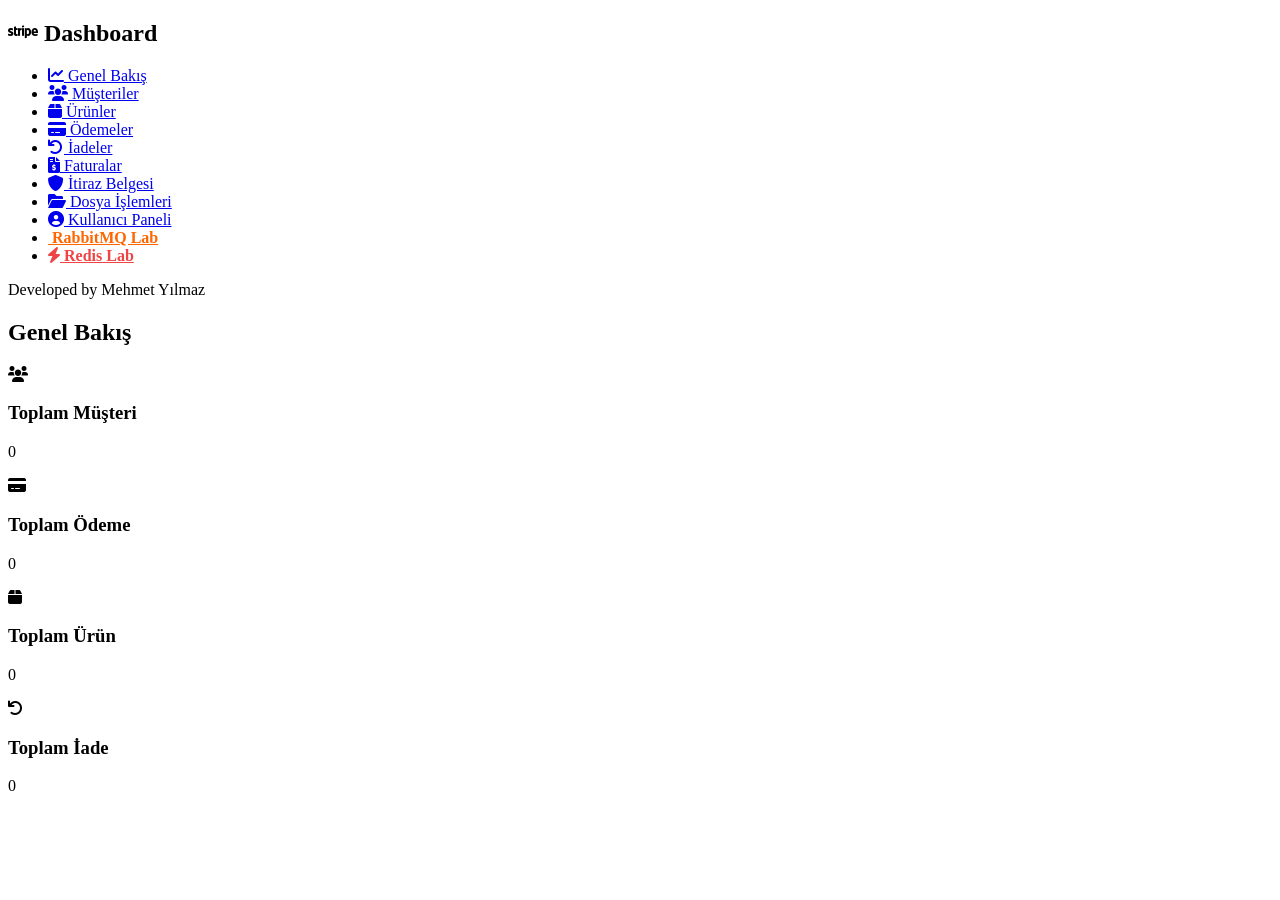
==== commit cc94dc37: "feat(ui): add interactive Redis test lab (/test-redis) for caching, rate limiting and locking" ====
--- a/stripe-rest-api/api/templates/index.html
+++ b/stripe-rest-api/api/templates/index.html
@@ -33,6 +33,8 @@
                         class="fas fa-user-circle"></i> Kullanıcı Paneli</a></li>
             <li><a href="/test-rabbitmq" target="_blank" style="color: #ff6600; font-weight: 600;"><i
                         class="fas fa-arrows-split-up-and-left"></i> RabbitMQ Lab</a></li>
+            <li><a href="/test-redis" target="_blank" style="color: #ef4444; font-weight: 600;"><i
+                        class="fas fa-bolt"></i> Redis Lab</a></li>
         </ul>
         <div class="footer-credit">
             <p>Developed by Mehmet Yılmaz</p>
